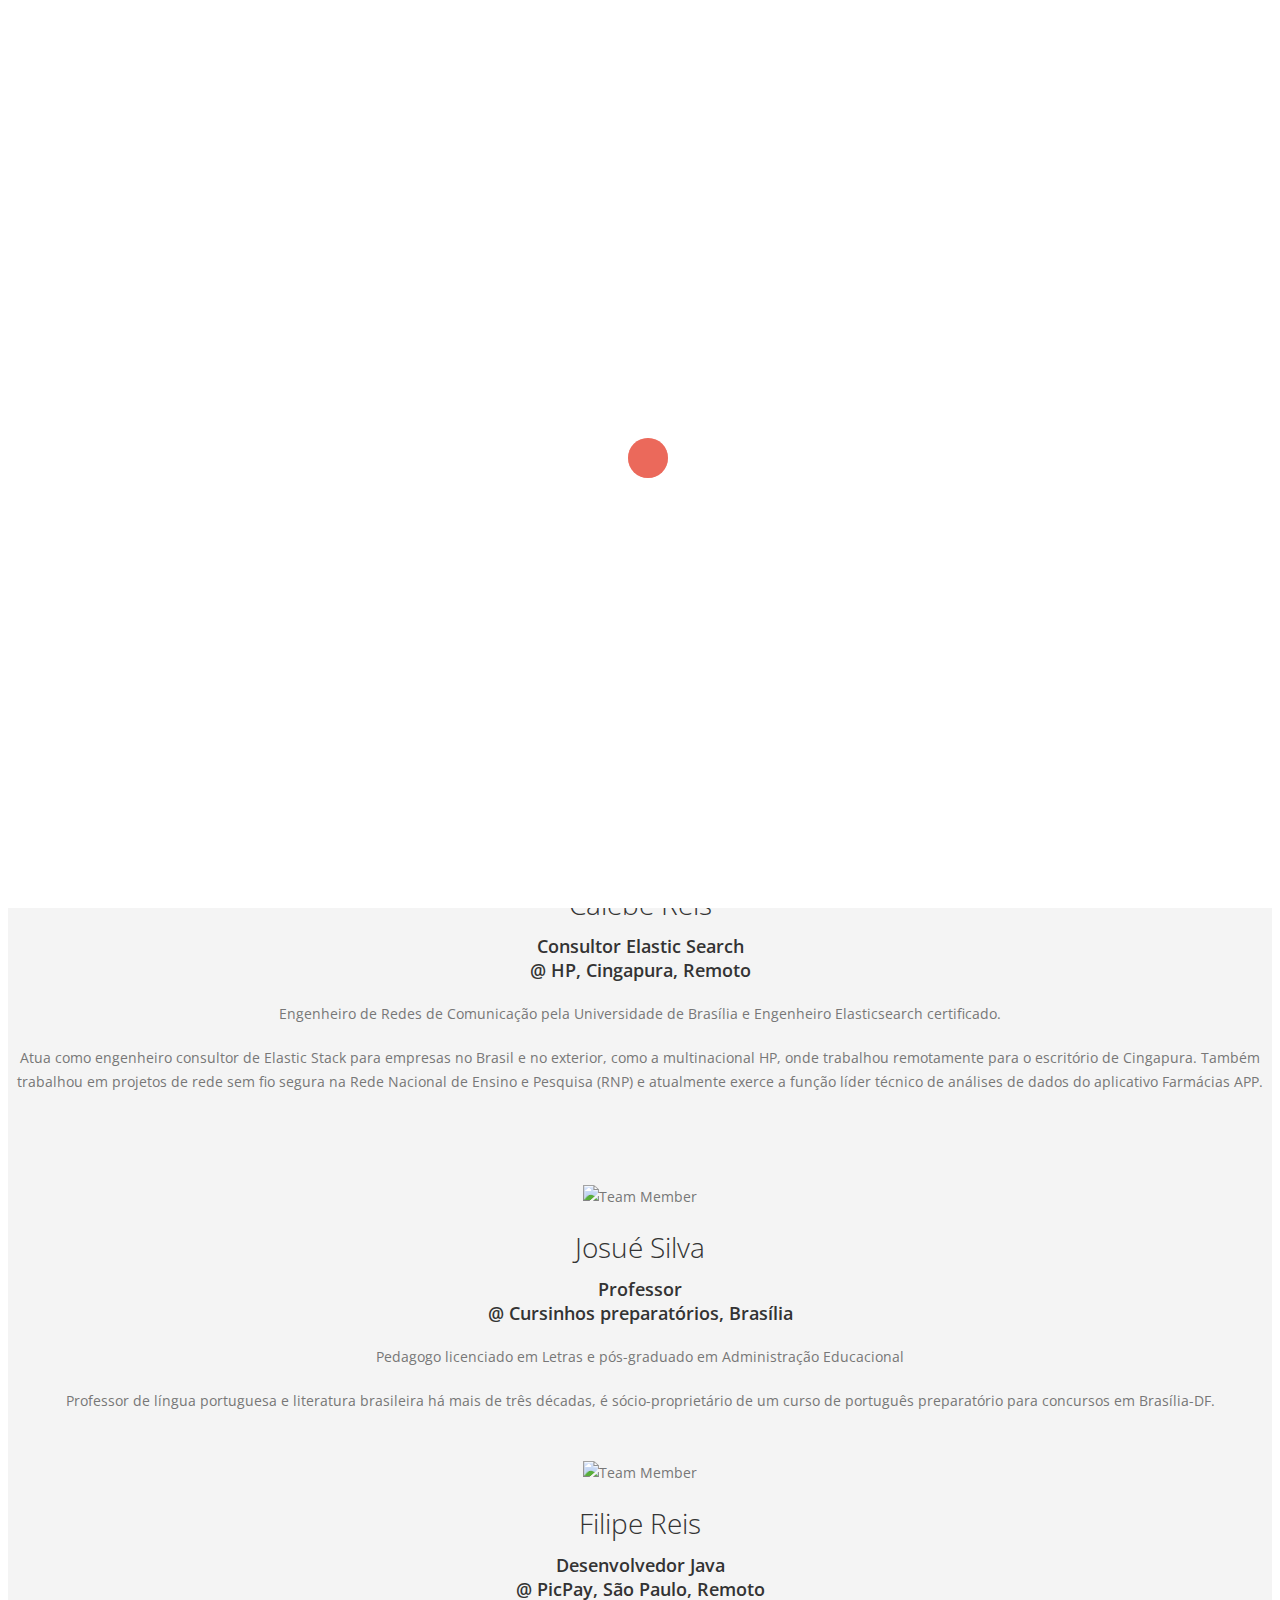
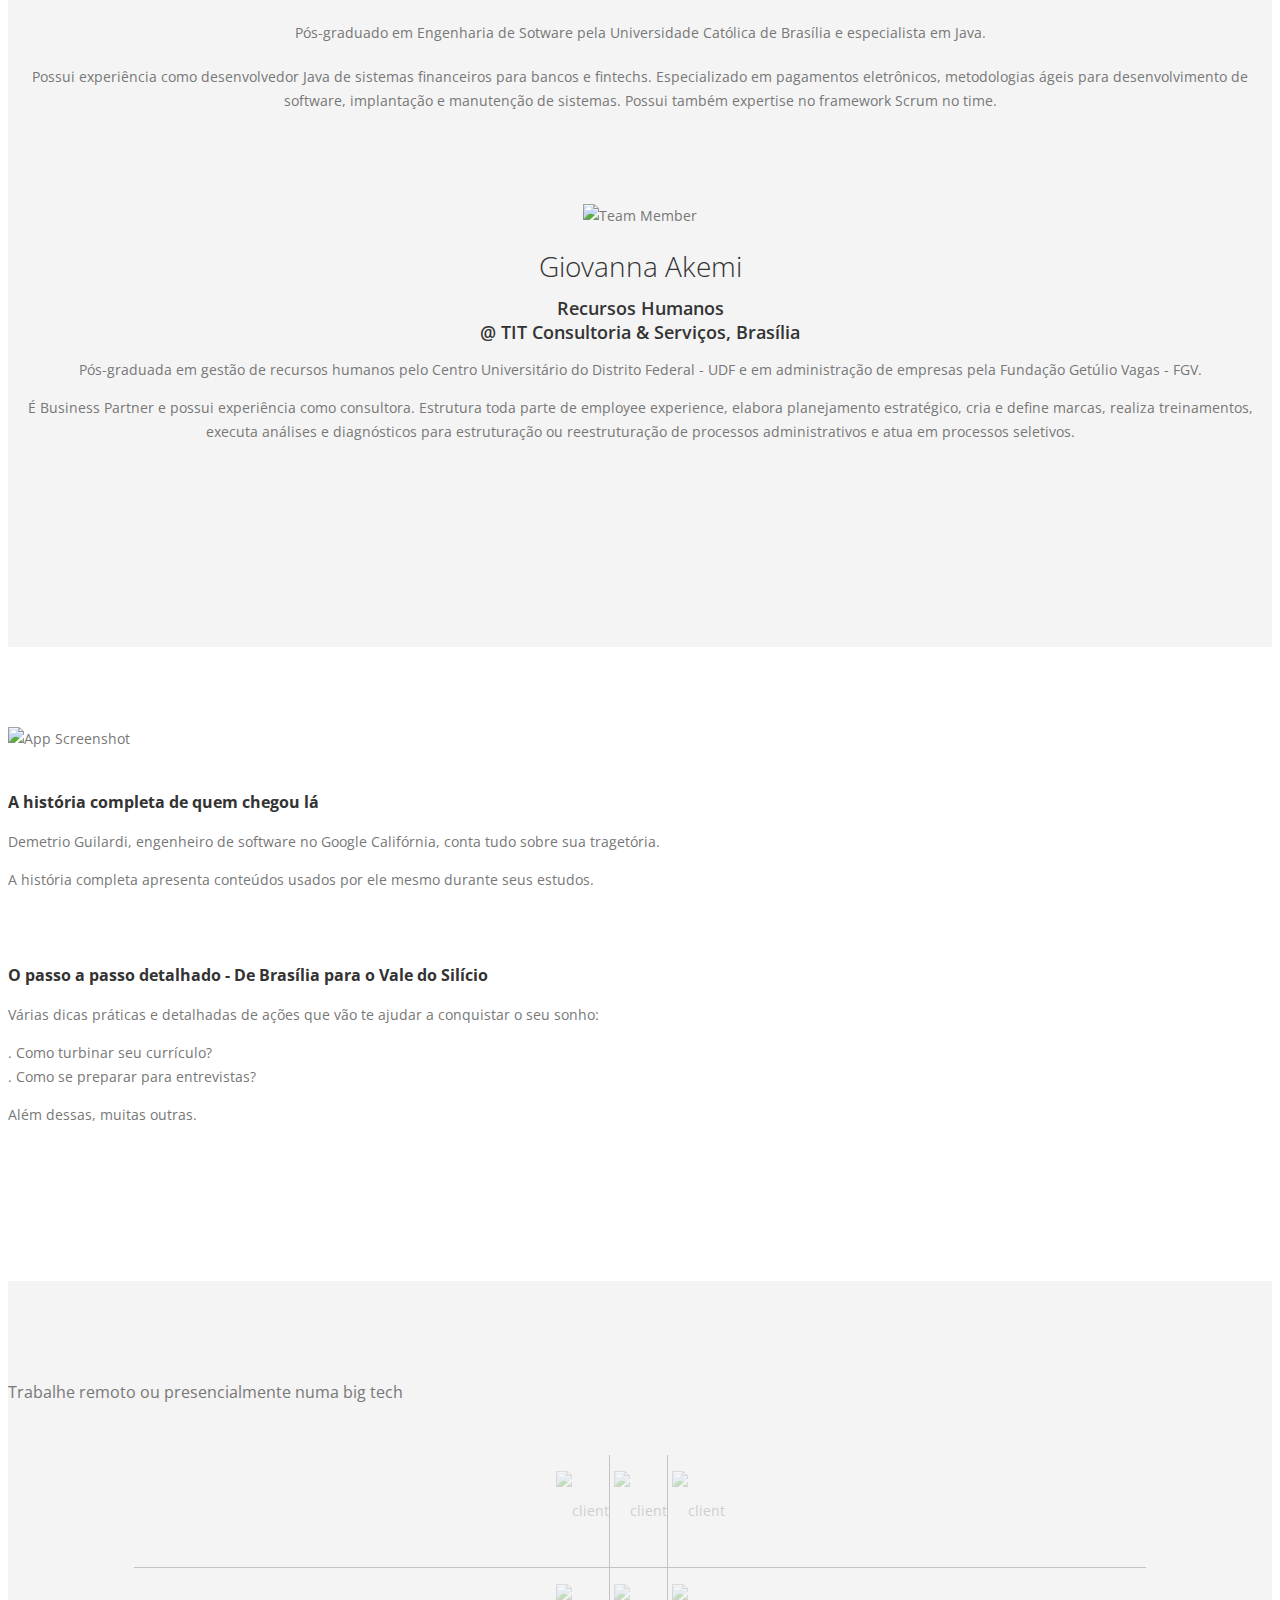
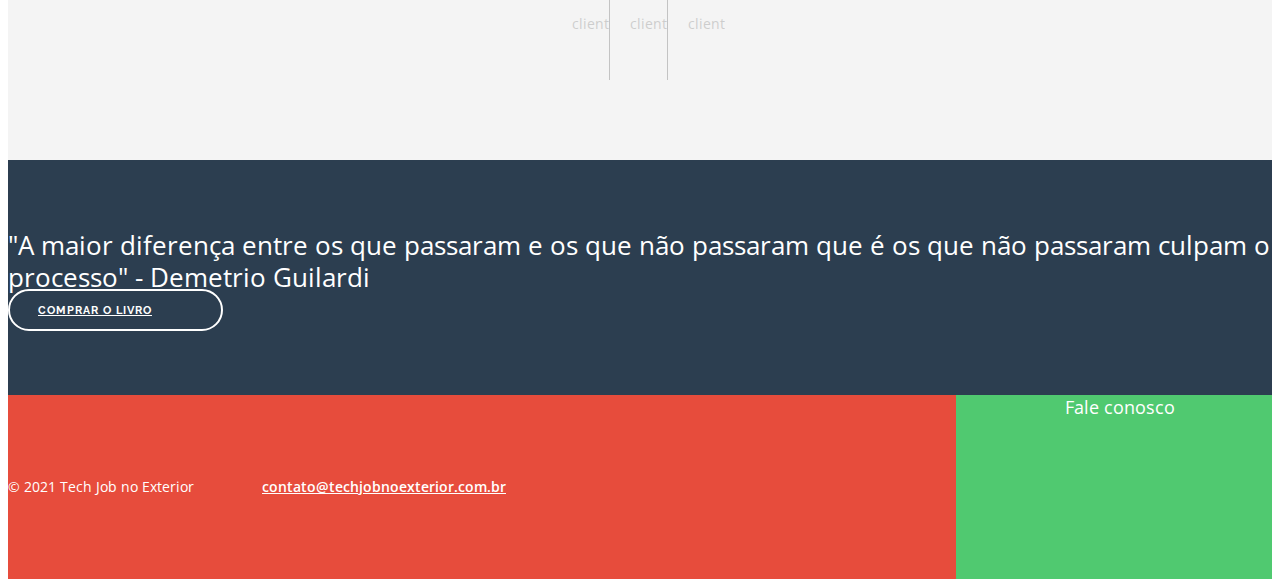
==== time.html @ 35ab23f9 "team ortographic fix" ====
<!DOCTYPE html>
<!--[if lt IE 7]>      <html class="no-js lt-ie9 lt-ie8 lt-ie7"> <![endif]-->
<!--[if IE 7]>         <html class="no-js lt-ie9 lt-ie8"> <![endif]-->
<!--[if IE 8]>         <html class="no-js lt-ie9"> <![endif]-->
<!--[if gt IE 8]><!--> 
<html class="no-js"> <!--<![endif]-->
    <head>
        <meta charset="utf-8">
        <title>Tech Job No Exterior</title>
        <meta name="description" content="">
        <meta name="viewport" content="width=device-width, initial-scale=1">
        <meta http-equiv="X-UA-Compatible" content="IE=edge">
        <link href="css/flexslider.min.css" rel="stylesheet" type="text/css" media="all"/>
        <link href="css/line-icons.min.css" rel="stylesheet" type="text/css" media="all"/>
        <link href="css/elegant-icons.min.css" rel="stylesheet" type="text/css" media="all"/>
        <link href="css/lightbox.min.css" rel="stylesheet" type="text/css" media="all"/>
        <link href="css/bootstrap.min.css" rel="stylesheet" type="text/css" media="all"/>
        <link href="assets/css/theme.css" rel="stylesheet" type="text/css" media="all"/>
        <link href="css/custom.css" rel="stylesheet" type="text/css" media="all"/>
        <!--[if gte IE 9]>
        	<link rel="stylesheet" type="text/css" href="css/ie9.css" />
		<![endif]-->
        <link href='http://fonts.googleapis.com/css?family=Open+Sans:300italic,400italic,400,300,600,700%7CRaleway:700' rel='stylesheet' type='text/css'>
        <script src="js/modernizr-2.6.2-respond-1.1.0.min.js"></script>
    </head>
    <body>
    	<div class="loader">
    		<div class="spinner">
			  <div class="double-bounce1"></div>
			  <div class="double-bounce2"></div>
			</div>
    	</div>
				
		<div class="nav-container">
			<nav class="top-bar overlay-bar inner">
				<div class="container">
				
					<div class="row utility-menu">
						<div class="col-sm-12">
							<div class="utility-inner clearfix">
								<!-- <span class="alt-font"><i class="icon icon_globe"></i> techjobnoexterior.com.br</span>
								<span class="alt-font"><i class="icon icon_mail"></i> contato@techjobnoexterior.com.br</span> -->
							</div>
							<!-- <div class="pull-right">
								<a href="login.html" class="btn btn-primary btn-white btn-xs">Login</a>
								<a href="#" class="btn btn-primary btn-filled btn-xs">Signup</a>
								<a href="#" class="language"><img alt="English" src="img/english.png"></a>
								<a href="#" class="language"><img alt="English" src="img/denmark.png"></a>
							</div> -->
						</div>
					</div>

					<div class="row nav-menu">
						<div class="col-md-3 col-sm-4 columns">
							<a href="/">
								<img class="logo logo-light" alt="Logo" src="assets/images/logo-h-light.png">
								<img class="logo logo-dark" alt="Logo" src="assets/images/logo-h-dark.png">
							</a>
						</div>
					
						<div class="col-md-8 col-sm-7 col-md-offset-1 col-sm-offset-1 columns">
							<ul class="menu">
								<li><a href="/time.html">Nosso time</a></li>

                <li class="has-dropdown"><a href="#">Redes sociais</a>
                  <ul class="subnav">
                    <li><a href="https://www.youtube.com/channel/UCL4FcxWojHXoHSt2mMwx4BQ"><span class="icon social_youtube" ></span> Youtube</a></li>
                    <li><a href="https://www.linkedin.com/company/tech-job-no-exterior"><span class="icon social_linkedin" ></span> Linkedin</a></li>
                    <li><a href="https://www.instagram.com/techjobnoexterior/"><span class="icon social_instagram" ></span> Instagram</a></li>
                  </ul>
                </li>
							</ul>
		
							<ul class="social-icons text-right">
								<li>
									<a href="https://www.youtube.com/channel/UCL4FcxWojHXoHSt2mMwx4BQ">
										<i class="icon social_youtube"></i>
									</a>
								</li>
							
								<li>
									<a href="https://www.linkedin.com/company/tech-job-no-exterior">
										<i class="icon social_linkedin"></i>
									</a>
								</li>
							
								<li>
									<a href="https://www.instagram.com/techjobnoexterior/">
										<i class="icon social_instagram"></i>
									</a>
								</li>
							</ul>
						</div>
					</div>
					
					<div class="mobile-toggle">
						<i class="icon icon_menu"></i>
					</div>
					
				</div>
			</nav>
		</div>




		
		<div class="main-container">


      <section class="team-1">
				<div class="container">
					<div class="row">
						<div class="col-md-8 col-md-offset-2 text-center">
							<h1>Nosso time</h1>
						</div>
					</div>
					
					<div class="row">
						<div class="col-sm-4">
							<div class="team-1-member">
								<img alt="Team Member" src="./assets/images/profiles/demetrio-guilardi.jpg">
								<h2>Demetrio Guilardi</h2>
								<h5>Engenheiro de Software<br>@ Google, USA</h5>
								<p class="space-top-small">
									Mestre em Engenharia de Software pela Universidade do Quebec e especialista Android certificado.
                </p>
								<p class="space-top-small">
                  Com mais de 17 anos de experiência, sendo mais de uma década de experiência em Android,
                  é engenheiro de software Android no time Android para veículos no Google. Possui ainda
                  dezenas de aplicativos Android e iOS publicados, somando dezenas de milhões de downloads.
                </p>
                <ul class="social-icons text-right">
                  <li>
                    <a href="https://www.linkedin.com/in/demetrioguilardi/">
                      <i class="icon social_linkedin text-linkedin"></i>
                    </a>
                  </li>
                  <li>
                    <a href="https://www.instagram.com/deguilardi/">
                      <i class="icon social_instagram text-instagram"></i>
                    </a>
                  </li>
                </ul>
							</div>
						</div>
						
						<div class="col-sm-4">
							<div class="team-1-member">
								<img alt="Team Member" src="./assets/images/profiles/bruno-cabral.jpg">
								<h2>Bruno Cabral</h2>
								<h5>Desenvolvedor Analista<br>@ Phoenixx, Canadá</h5>
								<p class="space-top-small">
									Desenvolvedor em diversas linguagens de programação, com experiência com diversos bancos de dados
                  e com perfil de analista.
                </p>
								<p class="space-top-small">
                  Detém um leque de experiências único por ter trabalhado para
                  empresas de vários portes no Brasil e no Canadá, inclusive para a CGI, no Canadá, com mais de 75
                  mil funcionários.
                </p>
                <ul class="social-icons text-right">
                  <li>
                    <a href="https://www.linkedin.com/in/bcscabral/">
                      <i class="icon social_linkedin text-linkedin"></i>
                    </a>
                  </li>
                  <li>
                    <a href="https://www.instagram.com/noahscabral">
                      <i class="icon social_instagram text-instagram"></i>
                    </a>
                  </li>
                  <li>
                    <a href="https://www.facebook.com/rebeca.noah">
                      <i class="icon social_facebook text-facebook"></i>
                    </a>
                  </li>
                </ul>
							</div>
						</div>
						
						<div class="col-sm-4">
							<div class="team-1-member">
								<img alt="Team Member" src="./assets/images/profiles/calebe-reis.jpg">
								<h2>Calebe Reis</h2>
								<h5>Consultor Elastic Search<br>@ HP, Cingapura, Remoto</h5>
								<p class="space-top-small">
                  Engenheiro de Redes de Comunicação pela Universidade de Brasília e Engenheiro Elasticsearch certificado.
                </p>
								<p class="space-top-small">
                  Atua como engenheiro consultor de Elastic Stack para empresas no Brasil e no exterior, como a multinacional HP,
                  onde trabalhou remotamente para o escritório de Cingapura. Também trabalhou em projetos de rede sem
                  fio segura na Rede Nacional de Ensino e Pesquisa (RNP) e atualmente exerce a função líder técnico de análises
                  de dados do aplicativo Farmácias APP.
                </p>
                <ul class="social-icons text-right">
                  <li>
                    <a href="https://www.linkedin.com/in/calebereis/">
                      <i class="icon social_linkedin text-linkedin"></i>
                    </a>
                  </li>
                  <li>
                    <a href="https://www.instagram.com/calebereis">
                      <i class="icon social_instagram text-instagram"></i>
                    </a>
                  </li>
                  <li>
                    <a href="https://www.facebook.com/calebe.reis.94">
                      <i class="icon social_facebook text-facebook"></i>
                    </a>
                  </li>
                </ul>
							</div>
						</div>
					</div>
					
					<div class="row space-bottom-large">
						<div class="col-sm-4">
							<div class="team-1-member">
								<img alt="Team Member" src="./assets/images/profiles/josue-silva.jpg">
								<h2>Josué Silva</h2>
								<h5>Professor<br>@ Cursinhos preparatórios, Brasília</h5>
								<p class="space-top-small">
									Pedagogo licenciado em Letras e pós-graduado em Administração Educacional
                </p>
								<p class="space-top-small">
									Professor de língua portuguesa e literatura brasileira há mais de três décadas, é sócio-proprietário de um
									curso de português preparatório para concursos em Brasília-DF.
                </p>
							</div>
						</div>
						
						<div class="col-sm-4">
							<div class="team-1-member">
								<img alt="Team Member" src="./assets/images/profiles/filipe-reis.jpg">
								<h2>Filipe Reis</h2>
								<h5>Desenvolvedor Java<br>@ PicPay, São Paulo, Remoto</h5>
								<p class="space-top-small">
                  Pós-graduado em Engenharia de Sotware pela Universidade Católica de Brasília e especialista
                  em Java.
                </p>
								<p class="space-top-small">
                  Possui experiência como desenvolvedor Java de sistemas financeiros para bancos e fintechs.
                  Especializado em pagamentos eletrônicos, metodologias ágeis para desenvolvimento de software,
                  implantação e manutenção de sistemas. Possui também expertise no framework Scrum no time.
                </p>
                <ul class="social-icons text-right">
                  <li>
                    <a href="https://www.linkedin.com/in/filipesouzareis/">
                      <i class="icon social_linkedin text-linkedin"></i>
                    </a>
                  </li>
                  <li>
                    <a href="https://www.instagram.com/filipe_sreis">
                      <i class="icon social_instagram text-instagram"></i>
                    </a>
                  </li>
                </ul>
							</div>
						</div>
						
						<div class="col-sm-4">
							<div class="team-1-member">
								<img alt="Team Member" src="./assets/images/profiles/giovanna-akemi.jpg">
								<h2>Giovanna Akemi</h2>
								<h5>Recursos Humanos<br>@ TIT Consultoria & Serviços, Brasília</h5>
                <p class="space-top">
                  Pós-graduada em gestão de recursos humanos pelo Centro Universitário do Distrito Federal - UDF e
                  em administração de empresas pela Fundação Getúlio Vagas - FGV.
                </p>
								<p class="space-top">
                  É Business Partner e possui experiência como consultora. Estrutura toda parte de
                  employee experience, elabora planejamento estratégico, cria e define marcas,
                  realiza treinamentos, executa análises e diagnósticos para estruturação ou reestruturação de processos
                  administrativos e atua em processos seletivos.
                </p>
                <ul class="social-icons text-right">
                  <li>
                    <a href="https://www.linkedin.com/in/giovannakemi/">
                      <i class="icon social_linkedin text-linkedin"></i>
                    </a>
                  </li>
                  <li>
                    <a href="https://www.instagram.com/giovannakemi">
                      <i class="icon social_instagram text-instagram"></i>
                    </a>
                  </li>
                  <li>
                    <a href="https://www.facebook.com/giovanna.akemi.75">
                      <i class="icon social_facebook text-facebook"></i>
                    </a>
                  </li>
                </ul>
							</div>
						</div>
					</div>
					
					
					
				</div>
			</section>

			<section id="book-shelf">
				<div class="container">
					<div class="row">
						<div class="col-sm-6 text-center">
							<img class="phone-portrait" alt="App Screenshot" src="assets/images/book-shelf.jpg">
						</div>
					
						<div class="col-sm-6 align-vertical no-align-mobile clearfix">
							<div class="col-md-6 no-pad-left clearfix">
								<div class="feature feature-icon-small">
									<i class="icon icon-book-open"></i>
									<h6>A história completa de quem chegou lá</h6>
									<p>
										Demetrio Guilardi, engenheiro de software no Google Califórnia, conta tudo sobre sua tragetória.
									</p>
									<p>
										A história completa apresenta conteúdos usados por ele mesmo durante seus estudos.
									</p>
								</div>
							</div>
						
							<div class="col-md-6 no-pad-left clearfix">
								<div class="feature feature-icon-small">
									<i class="icon icon-target"></i>
									<h6>O passo a passo detalhado - De Brasília para o Vale do Silício</h6>
									<p>
										Várias dicas práticas e detalhadas de ações que vão te ajudar a conquistar o seu sonho:
									</p>
									<ul>
										<li>. Como turbinar seu currículo?</li>
										<li>. Como se preparar para entrevistas?</li>
									</ul>
									Além dessas, muitas outras.
								</div>
							</div>
						
							<div class="col-12 no-pad-left clearfix text-center">
								<a id="btn-buy" href="https://www.amazon.com.br/Consiga-Tech-Job-Exterior-Bras%C3%ADlia-ebook/dp/B09DB4KKNY/ref=sr_1_1?__mk_pt_BR=%C3%85M%C3%85%C5%BD%C3%95%C3%91&dchild=1&keywords=tech+job+no+exterior&qid=1629749837&sr=8-1" class="btn btn-primary btn-white">Comprar Livro</a>
							</div>
						</div>
					</div>
				</div>
			</section>





		<section class="clients">
			<div class="container">
				<div class="row">
					<div class="col-sm-12 text-center">
						<p class="lead">Trabalhe remoto ou presencialmente numa big tech</p>
					</div>
				</div>
				
				<div class="row client-row">
					<div class="row-wrapper">
						<div class="col-sm-4 text-center">
							<img alt="client" src="assets/images/logos/facebook.png">
						</div>
					
						<div class="col-sm-4 text-center">
							<img alt="client" src="assets/images/logos/amazon.png">
						</div>
					
						<div class="col-sm-4 text-center">
							<img alt="client" src="assets/images/logos/apple.png">
						</div>
					</div>
				</div>
				
				<div class="row client-row">
					<div class="row-wrapper">
						<div class="col-sm-4 text-center">
							<img alt="client" src="assets/images/logos/microsoft.png">
						</div>
					
						<div class="col-sm-4 text-center">
							<img alt="client" src="assets/images/logos/google.png">
						</div>
					
						<div class="col-sm-4 text-center">
							<img alt="client" src="assets/images/logos/booking.png">
						</div>
					</div>
				</div>
			</div>
		</section>




		<section class="strip bg-secondary-1">
			<div class="container">
				<div class="row clearfix">
					<div class="col-sm-6 col-xs-12 pull-left">
						<h3 class="text-white">"A maior diferença entre os que passaram e os que não passaram que é os que não passaram culpam o processo" - Demetrio Guilardi</h3>
					</div>
					
					<div class="col-sm-4 col-xs-12 pull-right text-right">
						<a href="https://www.amazon.com.br/Consiga-Tech-Job-Exterior-Bras%C3%ADlia-ebook/dp/B09DB4KKNY/ref=sr_1_1?__mk_pt_BR=%C3%85M%C3%85%C5%BD%C3%95%C3%91&amp;dchild=1&amp;keywords=tech+job+no+exterior&amp;qid=1629773288&amp;sr=8-1" class="btn btn-primary btn-white" target="default">Comprar o Livro</a>
					</div>
				</div>
			</div>
		</section>


		
		</div>





		
		<div class="footer-container">
		
			<footer class="bg-primary short-2">
				<div class="container">
					<div class="row">
						<div class="col-sm-12">
							<span class="text-white">© 2021 Tech Job no Exterior</span>
							<span class="text-white"><a href="mailto:contato@techjobnoexterior.com.br">contato@techjobnoexterior.com.br</a></span>
						</div>
					</div>
				</div>
				
				<div class="contact-action">
					<div class="align-vertical">
						<i class="icon text-white icon_mail"></i>
						<a href="mailto:contato@techjobnoexterior.com.br" class="text-white"><span class="text-white">Fale conosco <i class="icon arrow_right"></i></span></a>
					</div>
				</div>
			</footer>
		</div>
				
		<script src="https://www.youtube.com/iframe_api"></script>
		<script src="js/jquery.min.js"></script>
        <script src="js/jquery.plugin.min.js"></script>
        <script src="js/bootstrap.min.js"></script>
        <script src="js/jquery.flexslider-min.js"></script>
        <script src="js/smooth-scroll.min.js"></script>
        <script src="js/skrollr.min.js"></script>
        <script src="js/spectragram.min.js"></script>
        <script src="js/scrollReveal.min.js"></script>
        <script src="js/isotope.min.js"></script>
        <script src="js/twitterFetcher_v10_min.js"></script>
        <script src="js/lightbox.min.js"></script>
        <script src="js/jquery.countdown.min.js"></script>
        <script src="js/scripts.js"></script>
    </body>


<!-- FIREBASE -->
<script src="https://www.gstatic.com/firebasejs/8.10.0/firebase-app.js"></script>
<script src="https://www.gstatic.com/firebasejs/8.10.0/firebase-analytics.js"></script>
<script>
  var firebaseConfig = {
    apiKey: "AIzaSyC-xZixNcm66ZVKP29U0svz6kUdfY0HvzA",
    authDomain: "tech-job-no-exterior.firebaseapp.com",
    projectId: "tech-job-no-exterior",
    storageBucket: "tech-job-no-exterior.appspot.com",
    messagingSenderId: "861401545907",
    appId: "1:861401545907:web:821c6d7d0053812c3544c6",
    measurementId: "G-WY63FLMPL7"
  };
  firebase.initializeApp(firebaseConfig);
  firebase.analytics();
</script>
</html>
---- assets/css/theme.css ----
.bg-primary {
  background-color: #e74c3c !important;
}
.bg-secondary-1 {
  background-color: #2c3e50 !important;
}
.bg-secondary-2 {
  background-color: #3498db !important;
}
.bg-white {
  background-color: #fff !important;
}
.bg-dribbble {
  background-color: #ea4c89;
}
.bg-twitter {
  background-color: #00a0d1;
}
.bg-facebook {
  background-color: #3b5998;
}
.bg-googleplus {
  background-color: #c63d2d;
}
.bg-tumblr {
  background-color: #34526f;
}
.text-dribbble {
  color: #ea4c89;
}
.text-twitter {
  color: #00a0d1;
}
.text-facebook {
  color: #3b5998;
}
.text-googleplus {
  color: #c63d2d;
}
.text-tumblr {
  color: #34526f;
}
.text-white {
  color: #fff;
}
.text-primary {
  color: #e74c3c;
}
.standard-radius {
  border-radius: 25px;
}
.transition-500 {
  -webkit-transition: all .5s ease;
  -moz-transition: all .5s ease;
  transition: all .5s ease;
}
.transition-2000 {
  -webkit-transition: all 2s ease;
  -moz-transition: all 2s ease;
  transition: all 2s ease;
}
.transition-300 {
  -webkit-transition: all .3s ease;
  -moz-transition: all .3s ease;
  transition: all .3s ease;
}
.cover-div {
  position: absolute;
  width: 100%;
  height: 100%;
  top: 0px;
}
.blank-input {
  background: none;
  border: none;
  box-shadow: none;
  font-family: "Open Sans", "Helvetica Neue", Helvetica, Arial, sans-serif;
}
.font-body {
  font-family: "Open Sans", "Helvetica Neue", Helvetica, Arial, sans-serif;
}
.font-heading {
  font-family: "Open Sans", "Helvetica Neue", Helvetica, Arial, sans-serif;
}
body {
  font-family: "Open Sans", "Helvetica Neue", Helvetica, Arial, sans-serif;
  -webkit-font-smoothing: antialiased;
  color: #777777;
  font-size: 14px;
  line-height: 24px;
}
h1,
h2,
h3,
h4,
h5,
h5,
h6 {
  font-family: "Open Sans", "Helvetica Neue", Helvetica, Arial, sans-serif;
  font-weight: 300;
  color: #333333;
  margin: 0px;
}
.alt-font {
  font-family: "Raleway", "Open Sans", "Helvetica Neue", Helvetica, Arial, sans-serif;
  font-weight: bold;
  font-size: 11px;
  text-transform: uppercase;
  letter-spacing: 1px;
}
ul {
  list-style: none;
  padding: 0px;
}
a:hover {
  text-decoration: none;
}
.pointer {
  cursor: pointer !important;
}
.uppercase {
  text-transform: uppercase;
}
img {
  max-width: 100%;
}
.jumbo-h1 {
  font-size: 40px;
  line-height: 56px;
  font-weight: 600;
  margin-bottom: 64px;
}
.standard-h1 {
  font-size: 32px;
  line-height: 44px;
  margin-bottom: 48px;
}
h1 {
  font-size: 32px;
  line-height: 44px;
  margin-bottom: 48px;
}
h2 {
  font-size: 28px;
  line-height: 44px;
}
h3 {
  font-size: 26px;
  line-height: 32px;
}
h5 {
  font-size: 18px;
  font-weight: 600;
  margin-bottom: 16px;
}
h6 {
  font-size: 16px;
  font-weight: 600;
  margin-bottom: 16px;
}
strong {
  font-weight: 600;
}
p {
  font-size: 14px;
  line-height: 24px;
}
p.lead {
  font-size: 16px;
  line-height: 30px;
  font-weight: normal;
}
p:last-child {
  margin-bottom: 0px;
}
p a {
  color: #333333;
}
.quote-text {
  font-size: 24px;
  line-height: 40px;
  font-style: italic;
  font-weight: 300;
}
span.text-white a {
  font-weight: 600;
  color: #fff;
}
.main-container {
  -webkit-transition: all .3s ease;
  -moz-transition: all .3s ease;
  transition: all .3s ease;
  -webkit-transform: translate3d(0px, 0, 0);
  -moz-transform: translate3d(0px, 0, 0);
  transform: translate3d(0px, 0, 0);
  overflow: hidden;
  width: 100%;
}
.main-container.reveal-nav {
  -webkit-transform: translate3d(-300px, 0, 0);
  -moz-transform: translate3d(-300px, 0, 0);
  transform: translate3d(-300px, 0, 0);
}
.loader {
  position: fixed;
  width: 100%;
  height: 100%;
  background: #fff;
  z-index: 9999;
  text-align: center;
  -webkit-transition: all .5s ease;
  -moz-transition: all .5s ease;
  transition: all .5s ease;
  opacity: 1;
}
.spinner {
  width: 40px;
  height: 40px;
  position: relative;
  top: 50%;
  left: 50%;
  margin-left: -20px;
  margin-top: -20px;
}
.double-bounce1,
.double-bounce2 {
  width: 100%;
  height: 100%;
  border-radius: 50%;
  background-color: #e74c3c;
  opacity: 0.6;
  position: absolute;
  top: 0;
  left: 0;
  -webkit-animation: bounce 2s infinite ease-in-out;
  animation: bounce 2s infinite ease-in-out;
}
.double-bounce2 {
  -webkit-animation-delay: -1s;
  animation-delay: -1s;
}
@-webkit-keyframes bounce {
  0%,
  100% {
    -webkit-transform: scale(0);
  }
  50% {
    -webkit-transform: scale(1);
  }
}
@keyframes bounce {
  0%,
  100% {
    transform: scale(0);
    -webkit-transform: scale(0);
  }
  50% {
    transform: scale(1);
    -webkit-transform: scale(1);
  }
}
section {
  padding-top: 80px;
  padding-bottom: 80px;
  position: relative;
  overflow: hidden;
}
section.pad-large {
  padding-top: 160px;
  padding-bottom: 160px;
}
section.duplicatable-content {
  padding-bottom: 40px;
}
section:nth-of-type(odd) {
  background: #f4f4f4;
}
section:nth-of-type(even) {
  background: #ffffff;
}
.no-pad {
  padding: 0px;
}
.no-pad-top {
  padding-top: 0px !important;
}
.no-pad-left {
  padding-left: 0px;
}
.no-pad-right {
  padding-right: 0px;
}
.no-pad-bottom {
  padding-bottom: 0px;
}
.space-top-small {
  margin-top: 20px !important;
}
.space-bottom-medium {
  margin-bottom: 40px !important;
}
.space-bottom-large {
  margin-bottom: 80px !important;
}
.space-bottom-xlarge {
  margin-bottom: 160px !important;
}
.no-margin {
  margin: 0;
}
.no-margin-bottom {
  margin-bottom: 0px !important;
}
.btn {
  background: none;
  -webkit-transition: all .3s ease;
  -moz-transition: all .3s ease;
  transition: all .3s ease;
  min-width: 155px;
}
.btn:hover {
  background: none;
  color: #fff;
  border-color: #3498db;
  background-color: #3498db;
}
.btn-primary {
  border-radius: 25px;
  display: inline-block;
  padding: 14px 28px 13px 28px;
  line-height: 1;
  border: 2px solid #3498db;
  font-family: "Raleway", "Open Sans", "Helvetica Neue", Helvetica, Arial, sans-serif;
  font-weight: bold;
  font-size: 11px;
  text-transform: uppercase;
  letter-spacing: 1px;
  color: #3498db;
}
.btn-primary.btn-filled {
  background: #3498db;
  color: #fff;
}
.btn-white {
  border-color: #fff;
  color: #fff;
}
.btn-white:hover {
  background: #fff;
  color: #333333;
  border-color: #fff;
}
.btn-white.btn-filled {
  background: #fff;
  color: #e74c3c;
}
.btn-grey {
  border-color: #777777;
  color: #333333;
}
.btn-grey:hover {
  background-color: #333333;
  color: #fff;
  border-color: #333333;
}
.btn-lg {
  padding: 18px 40px;
}
.btn-sm {
  padding: 10px 28px;
  font-size: 11px;
}
.btn-xs {
  padding: 8px 24px;
  font-size: 10px;
}
.btn-text-only {
  border-color: rgba(0, 0, 0, 0);
}
.btn-text-only:hover {
  background: none;
  color: #3498db;
  border-color: rgba(0, 0, 0, 0);
}
.link-text {
  font-family: "Raleway", "Open Sans", "Helvetica Neue", Helvetica, Arial, sans-serif;
  font-weight: bold;
  font-size: 11px;
  text-transform: uppercase;
  letter-spacing: 1px;
  border-bottom: 2px solid #3498db;
  display: inline-block;
  padding-bottom: 0px;
  color: #3498db;
}
nav hr {
  border: none;
  border-top: 1px solid rgba(255, 255, 255, 0.3);
  position: relative;
  bottom: 2px;
}
.has-dropdown {
  bottom: 3px;
}
.has-dropdown:after {
  font-family: ElegantIcons;
  speak: none;
  font-style: normal;
  font-weight: 400;
  font-variant: normal;
  text-transform: none;
  line-height: 1;
  -webkit-font-smoothing: antialiased;
  content: "\33";
  color: #777777;
}
.mobile-toggle {
  display: none;
}
.top-bar {
  position: absolute;
  background: #fff;
  width: 100%;
  z-index: 10;
  -webkit-transition: all .5s ease;
  -moz-transition: all .5s ease;
  transition: all .5s ease;
  line-height: 0;
  top: 0;
}
.top-bar .logo {
  max-width: 80px;
  position: relative;
  bottom: 7px;
}
.logo.logo-wide {
  max-width: 240px;
  bottom: 12px;
  margin-bottom: -6px;
}
.logo.logo-square {
  max-width: 100px;
  max-height: 60px;
  bottom: 20px;
  margin-bottom: -20px;
}
.nav-sticky .logo-wide {
  bottom: 12px !important;
}
.nav-sticky .logo-square {
  bottom: 20px !important;
}
.nav-menu {
  padding-top: 40px;
}
.nav-menu .social-icons {
  float: right;
}
.utility-menu {
  margin-top: 16px;
}
.utility-menu .utility-inner {
  padding-bottom: 16px;
}
.utility-menu .btn {
  min-width: 60px;
  padding-left: 18px;
  padding-right: 18px;
  margin-left: 8px;
  margin-right: 0px;
}
.utility-menu span {
  display: inline-block;
  position: relative;
  top: 9px;
}
.utility-menu .btn-text-only {
  min-width: 0px;
  padding: 0px 8px;
}
.overlay-bar {
  background: none;
}
.overlay-bar .has-dropdown:after {
  color: #fff;
}
.menu {
  padding: 0;
  margin: 0;
  display: inline-block;
  position: relative;
  top: 2px;
}
.menu li {
  float: left;
  margin-right: 56px;
  position: relative;
}
.menu li:last-child {
  margin-right: 0px;
}
.menu li a {
  font-family: "Raleway", "Open Sans", "Helvetica Neue", Helvetica, Arial, sans-serif;
  font-weight: bold;
  font-size: 11px;
  text-transform: uppercase;
  letter-spacing: 1px;
  color: #777777;
  -webkit-transition: all .5s ease;
  -moz-transition: all .5s ease;
  transition: all .5s ease;
  padding-bottom: 40px;
  display: inline-block;
  line-height: 14px;
}
.menu li a:hover {
  color: #333333;
}
@media all and (max-width: 1050px) {
  .menu li {
    margin-right: 32px;
  }
}
.top-bar .social-icons li a {
  font-size: 16px;
}
.top-bar .logo-light {
  display: none;
}
.top-bar .utility-menu .utility-inner {
  border-bottom: 1px solid rgba(0, 0, 0, 0.2);
}
.overlay-bar .menu li a {
  color: #fff;
}
.overlay-bar .menu li a:hover {
  color: #fff;
}
.overlay-bar .social-icons li a {
  color: #fff;
}
.overlay-bar .subnav li a {
  color: #777777;
}
.overlay-bar .subnav li a:hover {
  color: #333333;
}
.overlay-bar .logo-dark {
  display: block;
}
.overlay-bar .logo-light {
  display: none;
}
.overlay-bar .utility-menu span {
  color: #fff;
}
.overlay-bar .utility-menu .utility-inner {
  border-bottom: 1px solid rgba(255, 255, 255, 0.3);
}
.overlay-bar .login-button {
  border-color: #fff;
  color: #fff;
}
.subnav {
  display: none;
  position: absolute;
  background: #fff;
  padding: 24px;
  -webkit-transition: all .5s ease;
  -moz-transition: all .5s ease;
  transition: all .5s ease;
}
.subnav li {
  margin-right: 0px !important;
  min-width: 142px;
}
.subnav li a {
  padding-bottom: 0px !important;
  margin-bottom: 16px;
}
.subnav li:last-child a {
  margin-bottom: 0px;
}
.has-dropdown:hover .subnav {
  display: block;
}
.nav-sticky {
  position: fixed !important;
  top: 0;
}
.nav-sticky .logo {
  bottom: 5px;
}
.nav-sticky hr {
  display: none !important;
}
.top-bar.nav-sticky {
  background: rgba(0, 0, 0, 0.9);
}
.top-bar.nav-sticky .nav-menu {
  padding-top: 32px;
}
.top-bar.nav-sticky .menu li a {
  padding-bottom: 32px;
}
.top-bar.nav-sticky .subnav {
  background: rgba(255, 255, 255, 0.9);
}
.top-bar.nav-sticky .utility-menu {
  display: none;
}
.subnav-fullwidth {
  overflow: hidden;
  left: 0px;
  position: absolute;
  text-align: left;
}
.subnav-fullwidth h6 {
  margin-bottom: 24px !important;
}
.subnav-fullwidth .subnav {
  position: relative;
  overflow: hidden;
  background: none !important;
  text-align: left;
  padding: 0px;
}
.subnav-fullwidth .subnav li {
  float: none !important;
}
.subnav-fullwidth .btn {
  padding-bottom: 13px !important;
  color: #3498db !important;
}
.subnav-fullwidth .btn {
  margin-bottom: 16px;
}
.subnav-fullwidth .btn:hover {
  color: #fff !important;
}
.subnav-fullwidth .btn-filled,
.subnav-fullwidth .btn-filled:hover {
  color: #fff !important;
}
.overlay-bar.nav-sticky .logo-light {
  display: none;
}
.overlay-bar.nav-sticky .logo-dark {
  display: block;
}
.overlay-bar.nav-sticky .menu li a {
  color: #777777;
}
.overlay-bar.nav-sticky .social-icons li a {
  color: #333333;
}
.overlay-bar.nav-sticky .has-dropdown:after {
  color: #333333;
}
.offscreen-menu .logo {
  padding-bottom: 32px;
}
.offscreen-toggle i {
  font-size: 36px;
  cursor: pointer;
}
.nav-sticky .offscreen-toggle i {
  color: #333333 !important;
}
.offscreen-container {
  position: fixed;
  width: 300px;
  background: #333333;
  right: 0px;
  height: 100%;
  top: 0px;
  z-index: 99999;
  -webkit-transition: all .3s ease;
  -moz-transition: all .3s ease;
  transition: all .3s ease;
  -webkit-transform: translate3d(300px, 0, 0);
  -moz-transform: translate3d(300px, 0, 0);
  transform: translate3d(300px, 0, 0);
  padding: 40px;
}
.offscreen-container.reveal-nav {
  -webkit-transform: translate3d(0px, 0, 0);
  -moz-transform: translate3d(0px, 0, 0);
  transform: translate3d(0px, 0, 0);
}
.offscreen-menu .container {
  -webkit-transition: all .3s ease;
  -moz-transition: all .3s ease;
  transition: all .3s ease;
  -webkit-transform: translate3d(0px, 0, 0);
  -moz-transform: translate3d(0px, 0, 0);
  transform: translate3d(0px, 0, 0);
}
.offscreen-menu .container.reveal-nav {
  -webkit-transform: translate3d(-300px, 0, 0);
  -moz-transform: translate3d(-300px, 0, 0);
  transform: translate3d(-300px, 0, 0);
}
@media all and (max-width: 768px) {
  .offscreen-menu {
    overflow: visible !important;
    position: relative !important;
  }
  .offscreen-menu .offscreen-toggle i {
    color: #333333;
  }
}
.offscreen-container .logo {
  bottom: 0px !important;
}
.offscreen-container .menu {
  display: block;
}
.offscreen-container .menu li {
  float: none;
  margin-bottom: 16px;
}
.offscreen-container .menu li a {
  padding-bottom: 0px !important;
  color: #aaa !important;
}
.offscreen-container .menu li a:hover {
  color: #fff !important;
}
.offscreen-container .social-icons {
  position: absolute;
  bottom: 40px;
}
.offscreen-container .social-icons li a {
  color: #fff !important;
}
.language {
  display: inline-block;
  margin-left: 8px;
}
.language img {
  max-width: 20px;
}
.overlay:before {
  position: absolute;
  width: 100%;
  height: 100%;
  top: 0px;
  content: '';
  opacity: 0.9;
  z-index: 2;
  background-color: #e74c3c;
  left: 0;
}
.overlay .container {
  position: relative;
  z-index: 3;
}
header {
  position: relative;
  overflow: hidden;
}
header .container {
  position: relative;
  z-index: 3;
}
header .logo {
  max-width: 200px;
  display: inline-block;
  margin-bottom: 24px;
}
header .btn {
  margin-right: 16px;
}
header .btn:last-child {
  margin-right: 0px;
}
.page-header {
  margin: 0px;
  padding: 0px;
  padding: 160px 0px;
  border-bottom: none;
}
.page-header h1 {
  font-size: 40px;
  margin-bottom: 24px;
}
.page-header p.lead {
  font-size: 18px;
}
.page-header:before {
  position: absolute;
  width: 100%;
  height: 100%;
  top: 0px;
  content: '';
  opacity: 0.3;
  z-index: 2;
  background-color: #333333;
}
.page-header .background-image-holder {
  height: 150%;
  top: -20%;
}
.hero-slider {
  padding: 0px;
  position: relative;
}
.hero-slider .slides li {
  height: 650px;
  overflow: hidden;
  position: relative;
}
.hero-slider .slides li h1 {
  font-size: 38px;
  line-height: 56px;
  margin-bottom: 40px;
}
.hero-slider .slides li .btn {
  margin-right: 16px;
}
.hero-slider .flex-direction-nav a {
  color: rgba(0, 0, 0, 0);
}
.flex-direction-nav a:before {
  top: 17px;
  font-size: 36px;
  left: 10px;
}
.flex-direction-nav a.flex-next:before {
  left: -10px;
}
@media all and (max-width: 1350px) {
  .flex-direction-nav {
    display: none !important;
  }
}
.hero-slider .slides li.overlay:before {
  position: absolute;
  width: 100%;
  height: 100%;
  top: 0px;
  content: '';
  opacity: 0.3;
  z-index: 2;
  background-color: #222222;
}
.header-icons {
  padding: 160px 0px;
  position: relative;
  overflow: hidden;
}
.header-icons h1 {
  margin-bottom: 80px;
}
.header-icons i {
  font-size: 56px;
  display: inline-block;
  margin-bottom: 16px;
}
.header-icons .down-arrow {
  display: inline-block;
  width: 64px;
  height: 64px;
  border-radius: 50%;
  border: 2px solid #fff;
  text-align: center;
  padding-top: 10px;
  margin-top: 160px;
}
.header-icons .down-arrow i {
  font-size: 40px;
  position: relative;
  right: 1px;
}
header.title {
  height: 565px;
  position: relative;
  overflow: hidden;
}
header.title h1 {
  margin-bottom: 16px;
  font-size: 40px;
}
header.title .sub {
  font-size: 12px;
  letter-spacing: 0px;
}
header.title .container {
  position: relative;
  z-index: 3;
}
header.title:before {
  position: absolute;
  width: 100%;
  height: 100%;
  top: 0px;
  content: '';
  opacity: 0.3;
  z-index: 2;
  background-color: #333333;
}
.action-banner {
  padding: 104px 0px;
  overflow: hidden;
  position: relative;
}
.action-banner .container {
  position: relative;
  z-index: 3;
}
.action-banner h1 {
  font-size: 40px;
  line-height: 56px;
  font-weight: 600;
  margin-bottom: 64px;
  margin-bottom: 24px;
}
.action-banner h2 {
  font-size: 32px;
  line-height: 44px;
  margin-bottom: 48px;
  margin-bottom: 40px;
}
.action-banner .btn {
  margin-right: 16px;
}
header.signup {
  padding: 180px 0px;
  position: relative;
  overflow: hidden;
  height: auto;
}
header.signup h1 {
  font-weight: 600;
  font-size: 40px;
  line-height: 56px;
  margin-bottom: 56px;
}
header.signup .photo-form-wrapper {
  margin-bottom: 0px;
}
header.signup .photo-form-wrapper .btn {
  padding-top: 19px;
  padding-bottom: 19px;
  border-radius: 50px;
  max-width: 250px;
  height: 52px;
}
header.signup:before {
  position: absolute;
  width: 100%;
  height: 100%;
  top: 0px;
  content: '';
  opacity: 0.3;
  z-index: 2;
  background-color: #333333;
}
.product-right {
  height: 650px;
  position: relative;
  overflow: hidden;
  padding: 0px;
}
.product-right h1 {
  margin-bottom: 32px;
}
.product-right p.lead {
  margin-bottom: 32px;
}
.product-right .btn {
  margin-right: 16px;
}
.product-right .product-image {
  position: absolute;
  right: -40px;
  bottom: -80px;
  max-width: 750px;
}
.hero-divider {
  padding: 160px 0px;
  position: relative;
  overflow: hidden;
}
.hero-divider:before {
  position: absolute;
  width: 100%;
  height: 100%;
  top: 0px;
  content: '';
  opacity: 0.4;
  z-index: 2;
  background-color: #333333;
}
.hero-divider .btn {
  margin-right: 16px;
  margin-top: 24px;
}
.hero-divider .btn:last-child {
  margin-right: 0px;
}
.hero-divider .container {
  position: relative;
  z-index: 3;
}
.hero-divider h1 {
  margin-bottom: 32px;
}
.video-wrapper {
  position: absolute;
  width: 100%;
  top: 0px;
  left: 0px;
  z-index: 0;
}
.video-wrapper video {
  width: 100%;
  position: absolute;
  top: 0px;
}
@media all and (max-width: 1400px) {
  .video-wrapper video {
    width: 110%;
  }
}
@media all and (max-width: 1200px) {
  .video-wrapper video {
    width: 130%;
  }
}
@media all and (max-width: 1000px) {
  .video-wrapper video {
    width: 150%;
  }
}
.divider-video .overlay {
  z-index: 1;
  opacity: 0.4;
}
.divider-video .divider-content {
  position: relative;
  z-index: 2;
  padding-top: 121px;
  padding-bottom: 121px;
}
header.centered-text h1 {
  font-size: 40px;
  margin-bottom: 24px;
  line-height: 56px;
}
header.centered-text .btn {
  margin-right: 16px;
  margin-top: 24px;
}
header.centered-text .btn:last-child {
  margin-right: 0px;
}
header.fullscreen-element .overlay:before,
.image-divider.overlay:before {
  position: absolute;
  width: 100%;
  height: 100%;
  top: 0px;
  content: '';
  opacity: 0.5;
  z-index: 2;
  background-color: #161f24;
}
.bottom-band {
  width: 100%;
  position: absolute;
  bottom: 0px;
  background: rgba(0, 0, 0, 0.4);
  padding-top: 53.33333333px;
}
.bottom-band .col-sm-4 {
  margin-bottom: 53.33333333px;
}
.bottom-band .link-text {
  border-color: #fff;
}
.bottom-band .link-text:hover {
  color: #fff;
}
.bottom-band h3 {
  margin-bottom: 8px;
}
.image-divider i {
  font-size: 56px;
  margin-bottom: 24px;
}
.image-divider .feature-icon-large i {
  border-color: #fff;
  color: #fff;
}
.feature {
  overflow: hidden;
}
.feature h4 {
  font-weight: 600;
}
.feature i {
  color: #e74c3c;
}
.feature-icon-large i {
  display: block;
  height: 104px;
  width: 104px;
  border: 2px solid #e74c3c;
  border-radius: 50%;
  text-align: center;
  color: #e74c3c;
  font-size: 40px;
  padding-top: 31px;
  margin-bottom: 32px;
}
.duplicatable-content .feature {
  margin-bottom: 40px;
}
.feature-selector ul {
  list-style: none;
  padding: 0;
}
.feature-icon-large .pull-left {
  width: 25%;
}
.feature-icon-large .pull-right {
  width: 75%;
}
.feature-icon-large .pull-left .icon {
  border: none;
  width: auto;
  font-size: 48px;
  padding-top: 0px;
}
.selector-tabs {
  margin-bottom: 56px;
}
.selector-tabs li {
  text-align: center;
  -webkit-transition: all .3s ease;
  -moz-transition: all .3s ease;
  transition: all .3s ease;
  opacity: 0.4;
  cursor: pointer;
  float: left;
}
.selector-tabs li:hover {
  opacity: 1;
}
.selector-tabs li.active {
  opacity: 1;
}
.selector-tabs li span {
  font-size: 16px;
  font-weight: 600;
  position: relative;
  bottom: 12px;
}
.selector-tabs li i {
  font-size: 40px;
  display: inline-block;
  margin-right: 8px;
}
.selector-content li {
  display: none;
  -webkit-transition: all .3s ease;
  -moz-transition: all .3s ease;
  transition: all .3s ease;
  opacity: 0;
}
.selector-content li.active {
  display: block;
  opacity: 1;
}
.selector-content h1 {
  margin-bottom: 56px;
}
.feature-icon-small {
  margin-bottom: 32px;
}
.feature-icon-small i {
  color: #50C970;
  font-size: 36px;
  display: inline-block;
  margin-bottom: 32px;
}
.feature-icon-small h6 {
  font-weight: bold;
}
.primary-features {
  background: #50C970 !important;
}
.primary-features .feature-icon-small i {
  color: #fff;
}
.feature-divider {
  position: relative;
  overflow: hidden;
}
.feature-divider h1 {
  margin-bottom: 40px;
}
img.phone-portrait {
  max-height: 580px;
}
.store-link {
  display: inline-block;
  overflow: hidden;
  margin-right: 16px;
  margin-top: 24px;
}
.store-link img {
  height: 50px;
}
.feature-icon-left {
  overflow: hidden;
  margin-bottom: 40px;
  float: left;
}
.feature-icon-left .icon-holder {
  width: 45px;
  float: left;
}
.feature-icon-left i {
  font-size: 32px;
}
.feature-icon-left .feature-text {
  width: 217px;
  float: left;
  padding-top: 8px;
}
.feature-box {
  padding: 64px 40px;
  position: relative;
  z-index: 1;
  overflow: hidden;
  min-height: 397px;
}
.feature-box .background-image-holder {
  z-index: 0;
  left: 0;
}
.feature-box .background-image-holder.overlay:before {
  position: absolute;
  width: 100%;
  height: 100%;
  top: 0px;
  content: '';
  opacity: 0.3;
  z-index: 2;
  background-color: #333333;
  z-index: -1;
}
.feature-box h1 {
  margin-bottom: 24px;
}
.feature-box .btn {
  margin-top: 24px;
}
.feature-box .inner {
  width: 66.66666%;
  position: relative;
  z-index: 3;
}
.contained-feature-boxes .row {
  padding: 0px 15px;
}
.contained-feature-boxes .image-slider {
  margin: 0px;
}
.contained-feature-boxes .image-slider .flex-direction-nav {
  display: none;
}
.contained-feature-boxes .image-slider .flex-control-nav {
  bottom: 24px;
}
.contained-feature-boxes .image-slider .flex-control-nav li a {
  background: rgba(255, 255, 255, 0.5);
}
.contained-feature-boxes .image-slider .flex-control-nav li a.flex-active {
  background: rgba(255, 255, 255, 0.9);
}
.feature-box.contained {
  padding: 40px;
  overflow: hidden;
}
.feature-box.contained .inner {
  width: 100%;
}
.clients p {
  margin-bottom: 48px !important;
}
.client-row {
  overflow: hidden;
  text-align: center;
  line-height: 0;
}

.client-row .col-sm-3,
.client-row .col-sm-4 {
  display: inline-block;
  min-height: 80px;
  line-height: 80px;
  padding-top: 16px;
  padding-bottom: 16px;
}
.client-row img {
  max-height: 120px;
  max-width: 160px;
  opacity: 0.3;
  -webkit-transition: all .3s ease;
  -moz-transition: all .3s ease;
  transition: all .3s ease;
  -webkit-backface-visibility: none;
}
.client-row img:hover {
  opacity: 1;
}
.client-row .row-wrapper {
  display: inline-block;
  width: 80%;
  border-bottom: 1px solid rgba(0, 0, 0, 0.2);
}
.client-row:last-child .row-wrapper {
  border-bottom: none;
}
.row-wrapper .col-sm-3,
.row-wrapper .col-sm-4 {
  border-right: 1px solid rgba(0, 0, 0, 0.2);
}
.row-wrapper .col-sm-3:last-child,
.row-wrapper .col-sm-4:last-child {
  border-right: none;
}
.clients-2 {
  text-align: center;
  padding: 64px 0px 64px 0px;
}
.clients-2 .col-md-2 {
  height: 80px;
  line-height: 80px;
}
.clients-2 img {
  max-height: 60px;
  max-width: 140px;
  -webkit-transition: all .3s ease;
  -moz-transition: all .3s ease;
  transition: all .3s ease;
  opacity: 0.4;
}
.clients-2 img:hover {
  opacity: 1;
}
.wood-divider .product-image {
  top: 22%;
  transform: rotate(-15deg);
  right: -100px;
}
.accordion-active {
  background-color: #e74c3c;
  color: #fff;
}
.background-image-holder,
.foreground-image-holder {
  position: absolute;
  top: 0px;
  left: 0px;
  width: 100%;
  height: 100%;
  background-size: cover !important;
  z-index: 0;
  background-position: 50% 50% !important;
}
.background-image-holder.parallax-background {
  height: 120%;
  top: -10%;
}
.hover-background .background-image-holder,
.hover-background .foreground-image-holder {
  transition: all 0.3s ease-out;
  -webkit-transition: all 0.3s ease-out;
  -moz-transition: all 0.3s ease-out;
}
.hover-background .background-image-holder {
  height: 110%;
  width: 110%;
}
.side-image {
  padding: 0px;
  position: relative;
}
.side-image .image-container {
  overflow: hidden;
  position: absolute;
  height: 100%;
  padding: 0px;
  top: 0px;
}
.side-image .image-container.pull-right {
  right: 0px;
}
.side-image .content {
  padding-top: 80px;
  padding-bottom: 80px;
}
.side-image h1 {
  margin-bottom: 40px;
}
.side-image p.lead {
  margin-bottom: 64px;
}
.side-image.text-heavy h1 {
  margin-bottom: 32px;
}
.side-image.text-heavy p.lead {
  margin-bottom: 40px;
}
.side-image.text-heavy .feature {
  margin-top: 64px;
}
.side-image.text-heavy .feature h5 {
  margin-bottom: 40px;
}
.icons-large {
  list-style: none;
  overflow: hidden;
  display: inline-block;
  padding: 0px;
  margin-bottom: 32px;
}
.icons-large li {
  float: left;
  margin-right: 48px;
  font-size: 48px;
  color: #e74c3c;
}
.icons-large li:last-child {
  margin-right: 0px;
}
.text-banner h1 {
  margin-bottom: 24px;
}
.text-banner p:last-child {
  margin-bottom: 32px;
}
.accordion-section .icons-large {
  margin-bottom: 0px;
}
.accordion-section .feature {
  margin-bottom: 40px;
}
.accordion-section .feature:last-child {
  margin-bottom: 0px;
}
.accordion {
  border-radius: 25px;
  list-style: none;
  overflow: hidden;
  border: 2px solid #dadada;
  padding: 0px;
}
.accordion .title span {
  padding: 0px 24px;
  display: block;
}
.accordion .title {
  font-weight: 600;
  font-size: 16px;
  color: #333333;
  padding: 24px 0px;
  cursor: pointer;
  -webkit-transition: all .3s ease;
  -moz-transition: all .3s ease;
  transition: all .3s ease;
  border-bottom: 2px solid #dadada;
}
.accordion .title:hover {
  background-color: #e74c3c;
  color: #fff;
}
.accordion li:last-child .title,
.accordion li:last-child .text {
  border-bottom: none !important;
}
.accordion .text {
  padding: 0px 24px;
  max-height: 0px;
  -webkit-transition: all .5s ease;
  -moz-transition: all .5s ease;
  transition: all .5s ease;
  overflow: hidden;
  opacity: 0;
}
.accordion li.active .title {
  background-color: #e74c3c;
  color: #fff;
  border-bottom: 2px solid #dadada;
}
.accordion li.active .text {
  padding: 24px;
  max-height: 500px;
  border-bottom: 2px solid #dadada;
  opacity: 1;
}
.text-image-bottom {
  padding-bottom: 0px;
}
.text-image-bottom img {
  display: inline-block;
  margin-top: 64px;
}
.inline-video-wrapper {
  width: 100%;
  height: auto;
  overflow: hidden;
}
.inline-video-wrapper video {
  width: 100%;
}
.testimonials-slider {
  position: relative;
  margin-bottom: 24px;
}
.testimonials-slider p.lead {
  font-size: 18px;
}
.testimonials-slider .author {
  font-family: "Raleway", "Open Sans", "Helvetica Neue", Helvetica, Arial, sans-serif;
  font-weight: bold;
  font-size: 11px;
  text-transform: uppercase;
  letter-spacing: 1px;
}
.testimonials-slider .flex-control-nav {
  bottom: -48px;
}
.pure-text p:last-child {
  margin-bottom: 40px;
}
.pure-text-centered h1 {
  margin-bottom: 24px;
}
.inline-image-right img {
  max-width: 90%;
}
.inline-image-right h1 {
  margin-bottom: 16px;
}
.inline-image-right h6 {
  margin-bottom: 32px;
}
.strip {
  padding: 64px 0px;
}
.strip::-moz-placeholder {
  color: #999999;
  opacity: 1;
}
.strip:-ms-input-placeholder {
  color: #999999;
}
.strip::-webkit-input-placeholder {
  color: #999999;
}
.strip input::-webkit-input-placeholder {
  color: #ffffff;
  font-size: 24px;
  font-weight: 300;
  position: relative;
  top: 5px;
}
.strip input:-moz-placeholder {
  color: #ffffff;
}
.strip textarea::-webkit-input-placeholder {
  color: #ffffff;
}
.strip textarea:-moz-placeholder {
  color: #ffffff;
}
.strip strong {
  font-weight: 600;
}
.strip h3 {
  margin: 0px;
  position: relative;
  top: 5px;
  display: inline-block;
  font-weight: normal;
}
.social-icons {
  list-style: none;
  overflow: hidden;
  display: inline-block;
}
.social-icons li {
  float: left;
  margin-right: 24px;
  font-size: 24px;
}
.social-icons li:last-child {
  margin-right: 0px;
}
.social-icons li a {
  color: #333333;
}
.strip .social-icons {
  position: relative;
  top: 10px;
}
.strip .signup-email-field {
  background: none;
  border: none;
  box-shadow: none;
  font-family: "Open Sans", "Helvetica Neue", Helvetica, Arial, sans-serif;
  float: left;
  color: #fff;
  min-width: 400px;
  font-weight: 300;
  font-size: 24px;
  position: relative;
  top: 4px;
}
.strip .signup-email-field:focus {
  outline: none;
}
.pricing-tables .col-md-3:first-child .pricing-table {
  border-radius: 25px 0px 0px 25px;
}
.pricing-tables .col-md-3:last-child .pricing-table {
  border-radius: 0px 25px 25px 0px;
  border-right: 2px solid rgba(255, 255, 255, 0.2);
}
.pricing-table {
  border-top: 2px solid rgba(255, 255, 255, 0.2);
  border-bottom: 2px solid rgba(255, 255, 255, 0.2);
  border-left: 2px solid rgba(255, 255, 255, 0.2);
  text-align: center;
  padding-bottom: 40px;
}
.pricing-table .price {
  padding: 40px 0px;
  font-weight: 600;
  border-bottom: 2px solid rgba(255, 255, 255, 0.2);
}
.pricing-table .price .sub {
  font-size: 16px;
  color: rgba(255, 255, 255, 0.3);
  position: relative;
  bottom: 10px;
}
.pricing-table .price .amount {
  color: #fff;
  font-size: 56px;
  display: inline-block;
  padding: 0px 8px;
}
.pricing-table .features {
  margin: 40px 0px;
}
.pricing-table .features li {
  color: #fff;
  font-size: 16px;
  text-align: center;
  margin-bottom: 16px;
}
.pricing-table .features li:last-child {
  margin-bottom: 0px;
}
.pricing-table .features li strong {
  font-weight: 600;
}
.pricing-table.emphasis {
  background-color: #e74c3c;
}
.pricing-2 .pricing-tables .col-md-3:first-child .pricing-table {
  border-radius: 25px 0px 0px 25px;
}
.pricing-2 .pricing-tables .col-md-3:last-child .pricing-table {
  border-radius: 0px 25px 25px 0px;
  border-right: 2px solid rgba(35, 35, 35, 0.2);
}
.pricing-2 .pricing-table {
  border-top: 2px solid rgba(35, 35, 35, 0.2);
  border-bottom: 2px solid rgba(35, 35, 35, 0.2);
  border-left: 2px solid rgba(35, 35, 35, 0.2);
  text-align: center;
  padding-bottom: 40px;
}
.pricing-2 .pricing-table .features {
  margin: 0px;
}
.pricing-2 .pricing-table .features li:first-child {
  border-top: none;
}
.pricing-2 .pricing-table .features li {
  color: #333333;
  border-top: 2px solid rgba(35, 35, 35, 0.2);
  padding: 24px 0px;
  margin: 0;
}
.pricing-2 .pricing-table .price {
  border-top: 2px solid rgba(35, 35, 35, 0.2);
  padding-bottom: 24px;
  border-bottom: none;
}
.pricing-2 .pricing-table .price .amount {
  color: #333333;
}
.pricing-2 .pricing-table .price .sub {
  color: #777777;
  opacity: 0.7;
}
.pricing-2 .pricing-table.emphasis {
  background-color: #2c3e50;
}
.pricing-2 .pricing-table.emphasis .features li {
  color: #fff;
  background-color: #2c3e50 !important;
}
.pricing-2 .pricing-table.emphasis .price .amount,
.pricing-2 .pricing-table.emphasis .sub {
  color: #fff;
}
.pricing-2 .feature-list {
  padding-bottom: 0px;
}
.pricing-2 .pricing-table .features li:nth-child(even) {
  background: #f4f4f4;
}
.team-1 h1 {
  margin-bottom: 40px;
}
.team-1 h2 {
  margin-bottom: 8px;
}
.team-1 .feature .sub {
  color: #333333;
  margin-bottom: 16px;
  display: inline-block;
}
.team-1-member {
  text-align: center;
  margin-top: 48px;
}
.team-1-member img {
  display: inline-block;
  margin-bottom: 16px;
  padding: 0 12%;
}
.team-1-member h5 {
  margin-bottom: 8px;
}
.team-1-member .social-icons {
  margin-top: 8px;
}
.team-1-member .social-icons li a {
  font-size: 18px;
}
.team-2-member {
  margin-bottom: 56px;
}
.team-2-member .name {
  font-size: 24px;
  font-weight: 300;
  color: #333333;
  display: inline-block;
  margin: 24px 0px;
}
.team-2-member .image-holder {
  position: relative;
  overflow: hidden;
}
.team-2-member .image-holder img {
  position: relative;
  z-index: 1;
}
.team-2-member .hover-state {
  position: absolute;
  width: 100%;
  height: 100%;
  top: 0px;
  -webkit-transition: all .3s ease;
  -moz-transition: all .3s ease;
  transition: all .3s ease;
  opacity: 0;
  background-color: #2c3e50;
  z-index: 2;
  text-align: center;
}
.team-2-member .social-icons {
  -webkit-transition: all .3s ease;
  -moz-transition: all .3s ease;
  transition: all .3s ease;
  opacity: 0;
  -webkit-transform: translate3d(0, -200px, 0);
  -moz-transform: translate3d(0, -200px, 0);
  transform: translate3d(0, -200px, 0);
}
.team-2-member .social-icons li a {
  color: #fff;
  font-size: 32px;
}
.team-2-member .image-holder:hover .hover-state {
  opacity: 0.9;
}
.team-2-member .image-holder:hover .social-icons {
  opacity: 1;
  -webkit-transform: translate3d(0, 0px, 0);
  -moz-transform: translate3d(0, 0px, 0);
  transform: translate3d(0, 0px, 0);
}
.blog-snippet-1 {
  margin-bottom: 40px;
}
.blog-snippet-1 img {
  display: inline-block;
  margin-bottom: 16px;
}
.blog-snippet-1 h2 {
  margin-bottom: 8px;
  font-size: 24px;
  line-height: 36px;
}
.blog-snippet-1 .sub {
  display: inline-block;
  margin-bottom: 16px;
}
.blog-snippet-1 a {
  margin-top: 8px;
}
.blog-snippet-2 {
  overflow: hidden;
  padding: 0px;
}
.blog-snippet-2 li {
  overflow: hidden;
  margin-bottom: 40px;
}
.blog-snippet-2 li:last-child {
  margin-bottom: 0px;
}
.blog-snippet-2 li .icon {
  width: 10%;
  float: left;
}
.blog-snippet-2 li .icon i {
  color: #e74c3c;
  font-size: 32px;
  position: relative;
  top: 5px;
}
.blog-snippet-2 .title {
  width: 90%;
  float: left;
}
.blog-snippet-2 a {
  color: #333333;
  display: block;
  font-weight: 600;
}
.blog-snippet-2 .sub {
  letter-spacing: 0px;
  opacity: 0.8;
  font-size: 12px;
}
.blog-list-3 {
  padding: 0px;
}
.blog-snippet-3:nth-child(even) {
  background-color: #f4f4f4;
}
.blog-snippet-3 {
  padding-top: 80px;
  padding-bottom: 80px;
}
.blog-snippet-3 h1 {
  margin-bottom: 16px;
}
.blog-snippet-3 h1 a {
  color: #333333;
}
.blog-snippet-3 h1 a em {
  color: #e74c3c;
  font-weight: 600;
  font-style: normal;
}
.blog-snippet-3 .alt-font {
  letter-spacing: 0px;
  font-size: 12px;
  display: inline-block;
  margin-left: 8px;
  position: relative;
  bottom: 2px;
}
blockquote {
  font-size: 18px;
  font-weight: 600;
  color: #333333;
  font-style: italic;
  line-height: 32px;
  padding: 0px;
  border: none;
  margin-bottom: 24px;
}
.article-single {
  background: #f4f4f4 !important;
}
.article-body p.lead {
  font-size: 20px;
  font-weight: 600;
  line-height: 32px;
  margin-bottom: 24px;
  color: #333333;
}
.article-body p:last-child {
  margin-bottom: 0px;
}
.article-body p {
  font-size: 16px;
  line-height: 32px;
  margin-bottom: 24px;
}
.article-body figure {
  margin: 16px 0px;
}
.article-body figcaption {
  font-style: italic;
  font-size: 14px;
  color: #aaa;
  margin-top: 16px;
}
.article-body h2 {
  font-weight: 600;
  font-size: 24px;
  margin-bottom: 24px;
}
.article-body {
  padding-bottom: 64px;
  border-bottom: 1px solid #ddd;
}
.author-details {
  text-align: center;
  padding: 40px 0px;
  border-bottom: 1px solid #ddd;
}
.author-details img {
  display: inline-block;
  margin-bottom: 16px;
}
.author-details h5 {
  font-weight: normal;
}
.author-details .social-icons {
  margin-bottom: -8px;
  margin-top: 8px;
}
.projects-gallery p.lead {
  margin-bottom: 64px !important;
}
.projects-wrapper {
  text-align: center;
}
.filters {
  padding: 0px;
  list-style: none;
  overflow: hidden;
  display: inline-block;
  margin-bottom: 32px;
}
.filters li {
  float: left;
  margin-right: 16px;
  font-family: "Raleway", "Open Sans", "Helvetica Neue", Helvetica, Arial, sans-serif;
  font-weight: bold;
  font-size: 11px;
  text-transform: uppercase;
  letter-spacing: 1px;
  color: #3498db;
  cursor: pointer;
}
.filters li:last-child {
  margin-right: 0px;
}
.filters li.active {
  border-bottom: 2px solid #3498db;
}
.project {
  height: 345px;
}
.project.col-md-4 {
  width: 33%;
}
.project.col-md-4:nth-child(even) {
  width: 34%;
}
.project.col-md-4 .background-image-holder {
  width: 103%;
}
.column-projects .project.col-md-4 {
  width: 33.33333%;
  overflow: hidden;
}
.column-projects .project.col-md-4 .background-image-holder {
  width: 100% !important;
}
.column-projects .project {
  overflow: hidden;
}
@media screen and (max-width: 990px) {
  .project.col-md-4 {
    width: 50%;
  }
  .project.col-md-4:nth-child(even) {
    width: 50%;
  }
  .project.col-md-4 .background-image-holder {
    width: 100%;
  }
  .column-projects .project.col-md-4 {
    width: 50%;
  }
}
@media screen and (max-width: 767px) {
  .project.col-md-4 {
    width: 100%;
  }
  .project.col-md-4:nth-child(even) {
    width: 100%;
  }
  .column-projects .project.col-md-4 {
    width: 100%;
  }
}
.project .image-holder {
  overflow: hidden;
  position: relative;
}
.project img {
  width: 100%;
}
.project .hover-state {
  position: absolute;
  width: 100%;
  height: 100%;
  top: 0px;
  background-color: rgba(44, 62, 80, 0.9);
  text-align: center;
  -webkit-transition: all .5s ease;
  -moz-transition: all .5s ease;
  transition: all .5s ease;
  opacity: 0;
  padding-right: 15px;
}
.project:hover .hover-state {
  opacity: 1;
}
.project .hover-state h1 {
  margin-bottom: 8px;
  font-size: 24px;
}
.project .hover-state h3 {
  font-size: 18px;
  margin-bottom: 8px;
}
.project .hover-state p {
  margin-bottom: 24px;
}
.project .hover-state .btn-white:hover {
  color: #2c3e50;
}
.hover-state .align-vertical {
  -webkit-transform: translate3d(0, 200px, 0);
  -moz-transform: translate3d(0, 200px, 0);
  transform: translate3d(0, 200px, 0);
  -webkit-transition: all .5s ease;
  -moz-transition: all .5s ease;
  transition: all .5s ease;
  opacity: 0;
}
.project:hover .align-vertical {
  -webkit-transform: translate3d(0, 0px, 0);
  -moz-transform: translate3d(0, 0px, 0);
  transform: translate3d(0, 0px, 0);
  opacity: 1;
}
.column-projects {
  margin-bottom: 80px;
}
.column-projects .project {
  height: 300px;
  margin-bottom: 15px;
}
.column-projects .project .hover-state h3 {
  margin-bottom: 24px;
}
.column-projects .project .background-image-holder {
  left: 15px;
}
.image-gallery {
  margin-top: 64px;
}
.image-gallery .image-holder {
  margin-bottom: 30px;
  height: 375px;
  overflow: hidden;
  position: relative;
}
.image-slider .flex-direction-nav {
  display: none;
}
@media (min-width: 768px) {
  .image-gallery .image-holder {
    height: 245px;
  }
}
@media (min-width: 992px) {
  .image-gallery .image-holder {
    height: 375px;
  }
}
.image-slider {
  position: relative;
  margin-bottom: 32px;
}
.image-slider .flex-direction-nav a.flex-prev:before {
  left: 0px;
}
.image-slider .flex-control-nav {
  bottom: -48px;
}
.image-slider .flex-control-nav li a {
  background: rgba(0, 0, 0, 0.3);
}
.image-slider .flex-control-nav li a.flex-active {
  background: rgba(0, 0, 0, 0.8);
}
.instagram-feed {
  padding-top: 40px;
  padding-bottom: 0px;
}
.instagram-feed span {
  color: #333333;
}
.instafeed {
  margin-top: 40px;
}
.instafeed ul {
  overflow: hidden;
  margin: 0px;
}
.instafeed ul li {
  float: left;
  width: 16.666667%;
}
.instafeed ul li:nth-child(n+7) {
  display: none;
}
#tweets .user {
  display: none;
}
#tweets .interact {
  display: none;
}
#tweets .tweet {
  font-size: 24px;
  line-height: 40px;
  font-style: italic;
  font-weight: 300;
}
.form-contact .inputs-wrapper {
  border: 2px solid rgba(0, 0, 0, 0.2);
  border-radius: 25px;
  margin-bottom: 24px;
}
.form-contact input:focus,
.form-contact textarea:focus {
  outline: none;
}
.form-contact input,
.form-contact textarea {
  background: none;
  border: none;
  box-shadow: none;
  font-family: "Open Sans", "Helvetica Neue", Helvetica, Arial, sans-serif;
  width: 100%;
  padding: 16px;
}
.form-contact input::-moz-placeholder,
.form-contact textarea::-moz-placeholder {
  color: #777777;
  opacity: 1;
}
.form-contact input:-ms-input-placeholder,
.form-contact textarea:-ms-input-placeholder {
  color: #777777;
}
.form-contact input::-webkit-input-placeholder,
.form-contact textarea::-webkit-input-placeholder {
  color: #777777;
}
.form-contact input input::-webkit-input-placeholder,
.form-contact textarea input::-webkit-input-placeholder {
  color: #777777;
  font-size: 24px;
  font-weight: 300;
  position: relative;
  top: 5px;
}
.form-contact input input:-moz-placeholder,
.form-contact textarea input:-moz-placeholder {
  color: #777777;
}
.form-contact input textarea::-webkit-input-placeholder,
.form-contact textarea textarea::-webkit-input-placeholder {
  color: #777777;
}
.form-contact input textarea:-moz-placeholder,
.form-contact textarea textarea:-moz-placeholder {
  color: #777777;
}
.form-contact input {
  border-bottom: 2px solid rgba(0, 0, 0, 0.2);
}
.form-success,
.form-error {
  width: 100%;
  padding: 12px;
  display: none;
  margin-top: 12px;
  color: #fff;
}
.form-success {
  background-color: #58b551;
}
.form-error {
  background-color: #d94947;
}
.field-error {
  box-shadow: inset 0px 0px 10px -2px #ff0000 !important;
}
.form-loading {
  border: 3px solid rgba(0, 0, 0, 0.2);
  border-radius: 30px;
  height: 30px;
  left: 50%;
  margin: -15px 0 0 -15px;
  opacity: 0;
  margin: 0px auto;
  top: 50%;
  width: 30px;
  -webkit-animation: pulsate 1s ease-out;
  -webkit-animation-iteration-count: infinite;
  -moz-animation: pulsate 1s ease-out;
  -moz-animation-iteration-count: infinite;
  animation: pulsate 1s ease-out;
  animation-iteration-count: infinite;
}
@keyframes pulsate {
  0% {
    transform: scale(0.1);
    opacity: 0.0;
  }
  50% {
    opacity: 1;
  }
  100% {
    transform: scale(1.2);
    opacity: 0;
  }
}
@-webkit-keyframes pulsate {
  0% {
    transform: scale(0.1);
    opacity: 0.0;
  }
  50% {
    opacity: 1;
  }
  100% {
    transform: scale(1.2);
    opacity: 0;
  }
}
input[type="submit"] {
  -webkit-appearance: none;
  background: none;
  -webkit-transition: all .3s ease;
  -moz-transition: all .3s ease;
  transition: all .3s ease;
  min-width: 155px;
  border-radius: 25px;
  display: inline-block;
  padding: 14px 28px 13px 28px;
  line-height: 1;
  border: 2px solid #3498db;
  color: #3498db;
  max-width: 155px;
  font-family: "Raleway", "Open Sans", "Helvetica Neue", Helvetica, Arial, sans-serif;
  font-weight: bold;
  font-size: 11px;
  text-transform: uppercase;
  letter-spacing: 1px;
}
.strip .mail-list-signup input[type="submit"] {
  background: none;
  border: 2px solid #fff;
}
.contact-center p.lead {
  font-size: 18px;
}
.contact-center .form-wrapper {
  text-align: center;
  margin-top: 48px;
}
.contact-photo {
  position: relative;
  overflow: hidden;
}
.contact-photo h1 {
  margin-bottom: 200px;
}
.contact-photo .social-icons {
  margin-bottom: 64px;
}
.contact-photo .social-icons li {
  margin-right: 40px;
}
.contact-photo .social-icons li a {
  font-size: 40px;
  color: #fff;
  opacity: 0.7;
  -webkit-transition: all .3s ease;
  -moz-transition: all .3s ease;
  transition: all .3s ease;
}
.contact-photo .social-icons li a:hover {
  opacity: 1;
}
.contact-photo .sub a {
  color: #fff;
}
.photo-form-wrapper {
  margin-bottom: 200px;
}
.photo-form-wrapper input {
  background: none;
  border: none;
  box-shadow: none;
  font-family: "Open Sans", "Helvetica Neue", Helvetica, Arial, sans-serif;
  background: rgba(255, 255, 255, 0.85);
  border-radius: 50px;
  padding: 14px 24px 14px 24px;
  width: 100%;
  margin-bottom: 30px;
}
.photo-form-wrapper .btn-filled {
  background-color: #e74c3c;
  border-color: #e74c3c;
}
.photo-form-wrapper input:focus {
  outline: none;
}
.photo-form-wrapper input[type="submit"] {
  color: #fff !important;
  font-family: "Raleway", "Open Sans", "Helvetica Neue", Helvetica, Arial, sans-serif;
  font-weight: bold;
  font-size: 11px;
  text-transform: uppercase;
  letter-spacing: 1px;
}
.photo-form-wrapper .form-loading {
  border: 3px solid rgba(255, 255, 255, 0.85);
  border-radius: 30px;
  height: 30px;
  left: 50%;
  margin: -15px 0 0 -15px;
  opacity: 0;
  margin: 0px auto;
  top: 50%;
  width: 30px;
  -webkit-animation: pulsate 1s ease-out;
  -webkit-animation-iteration-count: infinite;
  -moz-animation: pulsate 1s ease-out;
  -moz-animation-iteration-count: infinite;
  animation: pulsate 1s ease-out;
  animation-iteration-count: infinite;
}
.map {
  padding: 0px;
  overflow: hidden;
  position: relative;
}
.map-holder {
  height: 450px;
}
.map-holder iframe {
  border: none;
  width: 100%;
  height: 450px;
}
.map-holder:before {
  content: '';
  opacity: 0;
  width: 100%;
  height: 100%;
  position: absolute;
  top: 0;
}
.map-holder.on:before {
  width: 0%;
}
.map-overlay {
  padding: 160px 0px;
  position: relative;
  overflow: hidden;
}
.map-overlay:before {
  position: absolute;
  width: 100%;
  height: 100%;
  top: 0px;
  content: '';
  opacity: 0.9;
  z-index: 2;
  background-color: #e74c3c;
  -webkit-transition: all .5s ease;
  -moz-transition: all .5s ease;
  transition: all .5s ease;
}
.map-overlay .map-holder {
  position: absolute;
  width: 100%;
  height: 100%;
  z-index: 0;
  top: 0px;
}
.map-overlay .map-holder iframe {
  width: 100%;
  height: 150%;
  position: absolute;
  bottom: -80px;
}
.map-overlay .container {
  position: relative;
  z-index: 2;
}
.details-holder {
  background: #fff;
  width: 100%;
  border-radius: 50%;
}
.details-holder img {
  max-width: 145px;
  display: inline-block;
  margin-bottom: 16px;
}
.fade-overlay:before {
  opacity: 0;
}
.pure-text-contact i {
  display: inline-block;
  color: #e74c3c;
  text-align: center;
  font-size: 64px;
  margin-bottom: 24px;
  margin-bottom: 0px;
  margin-right: 48px;
}
.pure-text-contact i:last-child {
  margin-right: 0px;
}
.icon-jumbo {
  display: inline-block;
  color: #e74c3c;
  text-align: center;
  font-size: 64px;
  margin-bottom: 24px;
}
.social-bar {
  overflow: hidden;
}
.social-bar .link {
  height: 104px;
  text-align: center;
  position: relative;
  overflow: hidden;
}
.social-bar .link i {
  color: #fff;
  font-size: 40px;
}
.social-bar .initial,
.social-bar .hover-state {
  -webkit-transition: all .3s ease;
  -moz-transition: all .3s ease;
  transition: all .3s ease;
  -webkit-transform: translate3d(0, 0px, 0);
  -moz-transform: translate3d(0, 0px, 0);
  transform: translate3d(0, 0px, 0);
  position: absolute;
  width: 100%;
  top: 35px;
}
.social-bar .hover-state {
  -webkit-transform: translate3d(0, 200px, 0);
  -moz-transform: translate3d(0, 200px, 0);
  transform: translate3d(0, 200px, 0);
  top: 42px;
}
.social-bar span {
  font-family: "Raleway", "Open Sans", "Helvetica Neue", Helvetica, Arial, sans-serif;
  font-weight: bold;
  font-size: 11px;
  text-transform: uppercase;
  letter-spacing: 1px;
  font-size: 14px;
}
.social-bar .link:hover .initial {
  -webkit-transform: translate3d(0, -200px, 0);
  -moz-transform: translate3d(0, -200px, 0);
  transform: translate3d(0, -200px, 0);
}
.social-bar .link:hover .hover-state {
  -webkit-transform: translate3d(0, 0px, 0);
  -moz-transform: translate3d(0, 0px, 0);
  transform: translate3d(0, 0px, 0);
}
.error-page.bg-primary h1 {
  color: #fff;
  margin-bottom: 32px;
}
.error-page .jumbo {
  font-size: 160px;
  line-height: 160px;
  font-weight: 600;
  margin-bottom: 16px !important;
}
.error-page i {
  display: inline-block;
  font-size: 80px;
  margin-bottom: 24px;
  -webkit-transition: all .3s ease;
  -moz-transition: all .3s ease;
  transition: all .3s ease;
  -webkit-animation: spin 6s ease-in-out infinite alternate;
  -moz-animation: spin 6s ease-in-out infinite alternate;
  -o-animation: spin 6s ease-in-out infinite alternate;
  animation: spin 6s ease-in-out infinite alternate;
}
.error-page .btn-text-only:hover {
  color: #333333;
}
.login-page {
  overflow: hidden;
  position: relative;
}
.login-page .container {
  position: relative;
  z-index: 3;
}
.login-page .photo-form-wrapper {
  margin-bottom: 24px;
}
.login-page a.text-white:hover {
  color: #fff;
  font-weight: 600;
}
.spin-me {
  -webkit-animation: spin 6s ease-in-out infinite alternate;
  -moz-animation: spin 6s ease-in-out infinite alternate;
  -o-animation: spin 6s ease-in-out infinite alternate;
  animation: spin 6s ease-in-out infinite alternate;
}
@-webkit-keyframes spin {
  0% {
    -webkit-transform: rotate(-15deg);
  }
  10% {
    -webkit-transform: rotate(-85deg);
  }
  30% {
    -webkit-transform: rotate(5deg);
  }
  50% {
    -webkit-transform: rotate(250deg);
  }
  100% {
    -webkit-transform: rotate(0deg);
  }
}
@-moz-keyframes spin {
  0% {
    -moz-transform: rotate(-15deg);
  }
  10% {
    -moz-transform: rotate(-85deg);
  }
  30% {
    -moz-transform: rotate(5deg);
  }
  50% {
    -moz-transform: rotate(250deg);
  }
  100% {
    -moz-transform: rotate(0deg);
  }
}
@-o-keyframes spin {
  0% {
    -o-transform: rotate(-15deg);
  }
  10% {
    -o-transform: rotate(-85deg);
  }
  30% {
    -o-transform: rotate(5deg);
  }
  50% {
    -o-transform: rotate(250deg);
  }
  100% {
    -o-transform: rotate(0deg);
  }
}
@keyframes spin {
  0% {
    transform: rotate(-15deg);
  }
  10% {
    transform: rotate(-85deg);
  }
  30% {
    transform: rotate(5deg);
  }
  50% {
    transform: rotate(250deg);
  }
  100% {
    transform: rotate(0deg);
  }
}
.coming-soon {
  position: relative;
  overflow: hidden;
}
.coming-soon h1 {
  font-size: 40px;
  font-weight: 600;
}
.coming-soon .logo {
  display: inline-block;
  margin-bottom: 32px;
  width: 200px;
}
.coming-soon .overlay:before {
  position: absolute;
  width: 100%;
  height: 100%;
  top: 0px;
  content: '';
  opacity: 0.3;
  z-index: 2;
  background-color: #333333;
}
.coming-soon .photo-form-wrapper {
  margin-bottom: 32px;
  margin-top: 48px;
}
.countdown-row {
  color: #fff;
  font-size: 80px;
  font-weight: 300;
}
.countdown-section {
  width: 20%;
  display: inline-block;
}
.countdown-amount {
  display: inline-block;
  margin-bottom: 48px;
}
.countdown-period {
  display: block;
  font-size: 24px;
}
iframe.mail-list-form {
  display: none !important;
}
footer {
  padding-top: 80px;
  padding-bottom: 80px;
}
footer.social h1 {
  margin-bottom: 24px;
}
footer.social a.text-white {
  font-size: 18px;
}
footer.social .social-icons {
  margin: 64px 0px;
}
footer.social .social-icons li {
  margin-right: 40px;
}
footer.social .social-icons li a {
  font-size: 40px;
  color: #fff;
  opacity: 0.2;
  -webkit-transition: all .3s ease;
  -moz-transition: all .3s ease;
  transition: all .3s ease;
}
footer.social .social-icons li a:hover {
  opacity: 1;
}
footer.social .sub {
  opacity: 0.5;
  color: #fff;
  font-size: 12px;
}
footer.social .sub a {
  color: #fff;
  font-weight: 600;
}
footer.details {
  background: #f4f4f4;
}
footer.details .logo {
  margin-bottom: 54px;
  max-width: 80px;
  margin-top: 12px;
}
footer.details .sub {
  font-size: 12px;
  display: inline-block;
  margin-top: 48px;
}
footer.details .sub a {
  color: #333333;
  font-weight: 600;
}
footer.details h1 {
  font-size: 16px;
  font-weight: 600;
}
footer.short {
  font-size: 16px;
  color: #fff;
}
footer.short .sub {
  opacity: 0.5;
  display: inline-block;
  margin-right: 32px;
  position: relative;
  bottom: 4px;
}
footer.short ul {
  display: inline-block;
  margin: 0px;
  line-height: 24px;
}
footer.short ul li {
  float: left;
  margin-right: 32px;
}
footer.short ul li a {
  color: #fff;
  opacity: 0.8;
}
footer.short .social-icons li a {
  color: #fff;
  opacity: 1;
}
footer.short-2 {
  position: relative;
  overflow: hidden;
}
footer.short-2 span {
  display: inline-block;
  margin-right: 64px;
}
footer.short-2 span:last-child {
  margin-right: 0px;
}
footer.short-2 .contact-action {
  position: absolute;
  right: 0px;
  height: 100%;
  width: 25%;
  background: #50C970;
  z-index: 3;
  top: 0;
  text-align: center;
  font-size: 18px;
  -webkit-transition: all .3s ease;
  -moz-transition: all .3s ease;
  transition: all .3s ease;
}
footer.short-2 .contact-action .icon_mail {
  display: inline-block;
  margin-right: 6px;
}
footer.short-2 .contact-action .arrow_right {
  position: relative;
  top: 2px;
}
footer.short-2 .contact-action:hover {
  background: #00E480;
}
@media only screen and (min-width: 320px) and (max-width: 767px) {
  .top-bar {
    position: absolute;
  }
  .utility-menu {
    display: none;
  }
  nav {
    max-height: 80px;
    overflow: hidden;
    -webkit-transition: all .5s ease;
    -moz-transition: all .5s ease;
    transition: all .5s ease;
  }
  nav .logo {
    margin-bottom: 32px;
  }
  nav .columns {
    width: 100%;
  }
  nav .social-icons {
    display: none;
  }
  .open-nav {
    max-height: 8000px;
  }
  .nav-menu {
    padding-top: 24px;
  }
  .top-bar .logo {
    bottom: 0px;
  }
  .top-bar .logo.logo-wide {
    bottom: 3px;
    margin-bottom: 22px;
  }
  .mobile-toggle {
    font-size: 32px;
    display: block;
    position: absolute;
    top: 24px;
    right: 16px;
    cursor: pointer;
    color: #333333;
  }
  .overlay-bar {
    background: #161f24;
  }
  .overlay-bar .logo-light {
    display: none;
  }
  .overlay-bar .logo-dark {
    display: block;
  }
  .top-bar .menu li a {
    color: #777777;
    padding-bottom: 0px;
  }
  .overlay-bar .menu li a:hover {
    color: #333333;
  }
  .overlay-bar .has-dropdown:after {
    color: #333333;
  }
  .has-dropdown {
    bottom: 0px;
  }
  .menu {
    top: 0px;
  }
  .menu li {
    float: none;
    margin-bottom: 16px;
    margin-right: 0px;
  }
  .subnav {
    position: relative;
    background: none;
  }
  .subnav li {
    margin-bottom: 0px;
  }
  .subnav .col-md-3 {
    margin-bottom: 32px;
  }
  .offscreen-container .social-links {
    display: none;
  }
  .offscreen-container .logo {
    display: none;
  }
  section,
  header {
    padding-top: 64px;
    padding-bottom: 64px;
  }
  .no-align-mobile {
    padding-top: 0px !important;
    margin-top: 24px;
  }
  h1 {
    font-size: 24px;
    line-height: 32px;
  }
  p.lead {
    font-size: 14px;
    line-height: 24px;
  }
  .hero-slider .slides li h1,
  header.title h1,
  .action-banner h1,
  header.signup h1 {
    font-size: 32px;
    line-height: 40px;
  }
  .action-banner h2 {
    font-size: 24px;
    line-height: 32px;
  }
  .btn {
    margin-top: 16px;
  }
  header.signup {
    height: auto;
  }
  .header-icons {
    padding-top: 64px;
    padding-bottom: 64px;
  }
  header.title {
    padding: 0px;
    height: 400px;
  }
  .product-right {
    height: 632px;
    padding-top: 64px;
  }
  .product-right .align-vertical {
    padding-top: 0px !important;
  }
  .product-right .product-image {
    margin-top: 200px;
    right: 0px;
    bottom: -85px;
  }
  .page-header br {
    display: none;
  }
  .page-header h1 {
    font-size: 32px;
    line-height: 40px;
  }
  header.centered-text h1 {
    font-size: 24px;
    line-height: 32px;
  }
  .flex-direction-nav {
    display: none;
  }
  .header-icons h2 {
    margin-bottom: 32px;
  }
  .bottom-band {
    display: none;
  }
  .side-image .content {
    padding-top: 64px;
    padding-bottom: 64px;
  }
  .selector-tabs {
    text-align: center;
  }
  .selector-tabs li {
    margin-bottom: 16px;
    display: inline-block;
    width: 100%;
  }
  .feature-box {
    padding: 48px 32px;
  }
  .feature-box .inner {
    width: 100%;
  }
  .no-pad-left {
    padding-left: 15px;
  }
  .row-wrapper {
    border-bottom: none;
  }
  .row-wrapper .col-sm-3 {
    border-right: none;
  }
  .accordion {
    margin-top: 32px;
  }
  .strip {
    padding: 40px 0px;
  }
  .strip,
  .strip .text-right {
    text-align: center;
  }
  .strip .col-xs-12 {
    margin-bottom: 16px;
  }
  .inline-video-wrapper {
    margin-top: 40px;
  }
  .video-wrapper {
    display: none;
  }
  .inline-image-right img {
    display: inline-block;
    margin-top: 40px;
  }
  .pricing-tables .no-pad {
    padding: 0px 15px;
  }
  .pricing-tables .no-pad-left {
    padding-left: 15px;
  }
  .pricing-tables .no-pad-right {
    padding-right: 15px;
  }
  .pricing-table {
    margin-bottom: 16px;
    border-radius: 25px !important;
    border: 2px solid rgba(255, 255, 255, 0.2) !important;
  }
  .pricing-2 .hidden-sm:first-child {
    display: none;
  }
  .pricing-2 .pricing-table.emphasis .features li {
    border-radius: 25px;
  }
  .pricing-2 .pricing-table .features li:first-child {
    font-size: 24px;
  }
  footer.social .social-icons li,
  .contact-photo .social-icons li {
    margin-right: 8px;
  }
  footer.social .social-icons li a,
  .contact-photo .social-icons li a {
    font-size: 24px;
  }
  footer.details .col-sm-4 {
    margin-bottom: 16px;
  }
  footer.details h1,
  footer.details .logo {
    margin-bottom: 32px;
  }
  footer.short-2 {
    padding-bottom: 0px;
  }
  footer.short-2 span {
    margin-right: 16px;
  }
  footer.short-2 .contact-action {
    position: relative;
    width: 100%;
    height: 150px;
    margin-top: 80px;
  }
  footer.short-2 .align-vertical {
    padding-top: 64px !important;
  }
  .blog-snippet-2 li .icon {
    width: 20%;
  }
  .blog-snippet-2 li .title {
    width: 80%;
  }
  .contact-thirds .text-center {
    text-align: left;
  }
  .contact-thirds .col-sm-4 {
    margin-bottom: 24px;
  }
  .pure-text-contact br {
    display: none;
  }
  .pure-text-contact i {
    font-size: 48px;
  }
  .filters {
    padding: 0px 15px;
    text-align: center;
  }
  .filters li {
    margin: 0;
    width: 100%;
    margin-bottom: 8px;
  }
  .project {
    width: 100%;
  }
  .image-gallery .image-holder {
    height: 225px;
  }
  .hero-divider {
    padding-top: 64px;
    padding-bottom: 64px;
  }
  .hero-divider .video-wrapper {
    display: none;
  }
  .hero-divider .btn {
    margin-right: 0px;
  }
  .fullscreen-element {
    height: auto !important;
    padding-top: 64px;
    padding-bottom: 64px;
  }
  .instafeed ul li:nth-child(n+5) {
    display: none;
  }
  .instafeed ul li {
    width: 25%;
  }
}
@media only screen and (min-device-width: 768px) and (max-device-width: 1024px) and (orientation: landscape) {
  .flex-direction-nav {
    display: none;
  }
  .product-right .product-image {
    max-width: 640px;
    right: -100px;
    bottom: 50px;
  }
  .feature-box .inner {
    width: 100%;
  }
  .blog-snippet-2 li .icon {
    width: 15%;
  }
  .blog-snippet-2 li .title {
    width: 85%;
  }
  .map-overlay .col-md-4 {
    width: 40%;
  }
  .map-overlay .col-md-offset-4 {
    margin-left: 30%;
  }
  .hero-divider {
    height: auto;
    padding: 80px 0px 90px 0px;
  }
  .hero-divider .video-wrapper {
    display: none;
  }
  .video-wrapper {
    display: none;
  }
}
@media only screen and (min-device-width: 768px) and (max-device-width: 1024px) and (orientation: portrait) {
  .top-bar {
    position: absolute;
  }
  .utility-menu {
    display: none;
  }
  nav {
    max-height: 80px;
    overflow: hidden;
    -webkit-transition: all .5s ease;
    -moz-transition: all .5s ease;
    transition: all .5s ease;
  }
  nav .logo {
    margin-bottom: 32px;
  }
  nav .columns {
    width: 100%;
  }
  nav .social-icons {
    display: none;
  }
  .open-nav {
    max-height: 8000px;
  }
  .nav-menu {
    padding-top: 24px;
  }
  .top-bar .logo {
    bottom: 0px;
  }
  .top-bar .logo.logo-wide {
    bottom: 10px;
    margin-bottom: 22px;
  }
  .mobile-toggle {
    font-size: 32px;
    display: block;
    position: absolute;
    top: 24px;
    right: 16px;
    cursor: pointer;
    color: #333333;
  }
  .overlay-bar {
    background: rgba(255, 255, 255, 0.9);
  }
  .overlay-bar .logo-light {
    display: none;
  }
  .overlay-bar .logo-dark {
    display: block;
  }
  .overlay-bar .menu li a {
    color: #777777;
    padding-bottom: 0px;
  }
  .overlay-bar .menu li a:hover {
    color: #333333;
  }
  .overlay-bar .has-dropdown:after {
    color: #333333;
  }
  .has-dropdown {
    bottom: 0px;
  }
  .menu {
    top: 0px;
  }
  .menu li {
    float: none;
    margin-bottom: 16px;
    margin-right: 0px;
  }
  .subnav {
    position: relative;
    background: none;
  }
  .subnav li {
    margin-bottom: 0px;
  }
  .subnav .col-md-3 {
    margin-bottom: 32px;
  }
  .flex-direction-nav {
    display: none;
  }
  header.signup .photo-form-wrapper {
    margin-bottom: 32px;
  }
  .product-right .btn {
    margin-bottom: 16px;
  }
  .product-right .product-image {
    right: -320px;
    bottom: 60px;
    max-width: 670px;
  }
  .wood-divider.product-right .product-image {
    position: relative;
    top: -5%;
  }
  .selector-tabs li {
    margin-bottom: 16px;
  }
  .client-row img {
    max-width: 100px;
  }
  .inline-video-wrapper {
    margin-top: 32px;
  }
  .pricing-tables .no-pad {
    padding: 0px 15px;
  }
  .pricing-tables .no-pad-left {
    padding-left: 15px;
  }
  .pricing-tables .no-pad-right {
    padding-right: 15px;
  }
  .pricing-table {
    margin-bottom: 30px;
    border-radius: 25px !important;
    border: 2px solid rgba(255, 255, 255, 0.2) !important;
  }
  .hidden-sm {
    display: block !important;
  }
  .hidden-sm:first-child {
    display: none !important;
  }
  footer.details .social-icons li {
    margin-bottom: 16px;
  }
  .blog-snippet-2 li .icon {
    width: 15%;
  }
  .blog-snippet-2 li .title {
    width: 85%;
  }
  .hero-divider {
    height: auto;
    padding: 80px 0px 90px 0px;
  }
  .hero-divider .video-wrapper {
    display: none;
  }
  .video-wrapper {
    display: none;
  }
  .instafeed ul li:nth-child(n+5) {
    display: none;
  }
  .instafeed ul li {
    width: 25%;
  }
  .project.col-sm-4 {
    width: 50%;
  }
  #submission-strip {
    min-width: 300px;
    max-width: 300px;
  }
  footer.short-2 {
    padding-bottom: 0px;
  }
  footer.short-2 span {
    margin-right: 32px;
  }
  footer.short-2 .contact-action {
    position: relative;
    width: 100%;
    height: 150px;
    margin-top: 80px;
  }
  footer.short-2 .align-vertical {
    padding-top: 64px !important;
  }
}
.resume-header {
  padding: 200px 0px;
}
.resume-header span {
  font-weight: 600;
  color: #fff;
  display: block;
  font-size: 18px;
  margin-bottom: 32px;
}
.resume-header h1 {
  margin-bottom: 8px !important;
}
.resume-header .social-icons li {
  margin-right: 16px;
}
.resume-header .social-icons li a {
  color: #fff;
}
.milestones span {
  font-size: 16px;
  display: inline-block;
  width: 100%;
}
.milestones .sub {
  font-size: 14px;
  font-style: italic;
}
.milestones .pin-body {
  width: 2px;
  height: 30px;
  margin: 0px auto;
  background-color: #e74c3c;
}
.milestones .pin-head {
  width: 20px;
  height: 20px;
  border-radius: 50%;
  border: 2px solid #e74c3c;
  margin: 0px auto;
  margin-bottom: 24px;
  -webkit-transition: all .3s ease;
  -moz-transition: all .3s ease;
  transition: all .3s ease;
}
.milestones .feature-icon-large i {
  margin: 0px auto;
  margin-bottom: 0px;
}
.milestones h5 {
  margin-bottom: 8px;
}
.milestones .lead:last-child,
.skill-bars .lead:last-child {
  margin-bottom: 64px !important;
}
.milestones .feature:hover .pin-head {
  background-color: #e74c3c;
}
.expanding-list {
  position: relative;
  overflow: hidden;
}
.expanding-ul {
  position: relative;
  overflow: hidden;
}
.expanding-ul li {
  text-align: center;
  border-bottom: 1px solid rgba(0, 0, 0, 0.2);
  padding-bottom: 24px;
  margin-bottom: 24px;
  cursor: pointer;
}
.expanding-ul li .title {
  -webkit-transition: all .3s ease;
  -moz-transition: all .3s ease;
  transition: all .3s ease;
}
.expanding-ul .title i {
  color: #e74c3c;
  font-size: 32px;
  display: inline-block;
  margin-right: 24px;
}
.expanding-ul .title span {
  position: relative;
  bottom: 8px;
}
.expanding-ul .title strong {
  font-weight: 600;
  color: #333333;
}
.expanding-ul .text-content {
  -webkit-transition: all .3s ease;
  -moz-transition: all .3s ease;
  transition: all .3s ease;
  opacity: 0;
  max-height: 0px;
}
.expanding-ul li.active .title {
  margin-bottom: 24px;
}
.expanding-ul li.active .text-content {
  max-height: 800px;
  opacity: 1;
}
.expanding-ul li:last-child {
  margin-bottom: 0px;
  border-bottom: none;
}
.skill-bars h3 {
  font-weight: normal;
  margin-bottom: 16px;
}
.skills-ul {
  overflow: hidden;
}
.skills-ul span {
  display: inline-block;
  font-weight: 600;
  font-size: 14px;
  margin-bottom: 4px;
}
.skills-ul li {
  margin-bottom: 16px;
}
.skills-ul li:last-child {
  margin-bottom: 0px;
}
.skill-bar-holder {
  height: 12px;
  width: 100%;
  background: rgba(231, 76, 60, 0.1);
  padding: 0px;
  position: relative;
}
.skill-capacity {
  height: 12px;
  background: #e74c3c;
  padding: 0px !important;
  left: 0px;
  position: absolute;
}
.skills-left {
  text-align: right;
}
.skills-left .skill-bar-holder {
  background: rgba(44, 62, 80, 0.1);
}
.skills-left .skill-capacity {
  background: #2c3e50;
  left: auto;
  right: 0px;
}
@media screen and (max-width: 990px) {
  .skills-left {
    margin-bottom: 32px;
    text-align: left;
  }
  .skills-left .skill-capacity {
    right: auto;
    left: 3px;
  }
}
.stat-counters h1 {
  color: #fff;
}
.stat {
  text-align: center;
}
.stat-bubble {
  margin: 0px auto;
  width: 120px;
  height: 120px;
  border: 2px solid #fff;
  background: rgba(255, 255, 255, 0.15);
  text-align: center;
  line-height: 116px;
  font-size: 40px;
  font-weight: 600;
  color: #fff;
  border-radius: 50%;
  margin-bottom: 12px;
}
.stat h3 {
  color: #fff;
}
.blog-image-snippet {
  padding: 160px 0px;
}
.blog-image-snippet .container {
  position: relative;
  z-index: 2;
}
.blog-image-snippet span {
  display: block;
}
.blog-image-snippet span i {
  display: inline-block;
  margin-right: 6px;
}
.blog-image-snippet h1 {
  font-size: 40px;
  margin-bottom: 16px;
}
.blog-image-snippet:before {
  position: absolute;
  width: 100%;
  height: 100%;
  top: 0px;
  content: '';
  opacity: 0.4;
  z-index: 2;
  background-color: #333333;
}
.sidebar-widget h5 {
  margin-bottom: 16px;
}
.sidebar-widget li {
  padding: 16px 0px;
  border-bottom: 2px solid rgba(0, 0, 0, 0.1);
  width: 100%;
  position: relative;
  -webkit-transition: all .3s ease;
  -moz-transition: all .3s ease;
  transition: all .3s ease;
}
.sidebar-widget li .arrow_right {
  position: absolute;
  right: 0px;
}
.sidebar-widget li:last-child {
  border-bottom: none;
  padding-bottom: 0px;
}
.sidebar-widget li a {
  color: #777777;
  -webkit-transition: all .3s ease;
  -moz-transition: all .3s ease;
  transition: all .3s ease;
}
.sidebar-widget li a:hover {
  color: #333333;
}
.sidebar-widget {
  margin-bottom: 40px;
}
.sidebar-widget .tags {
  overflow: hidden;
}
.sidebar-widget .tags li {
  display: inline-block;
  float: left;
  margin: 0px 8px 8px 0px;
  width: auto;
  padding: 0px;
  border: none;
}
.sidebar-widget .tags li a {
  border: 2px solid rgba(0, 0, 0, 0.1);
  border-radius: 5px;
  padding: 6px;
  display: inline-block;
}
.sidebar-widget .tags li:hover {
  background: #f7f7f7;
}
.sidebar-widget .instafeed {
  padding: 0px;
  border: none;
}
.sidebar-widget .instafeed li:nth-child(n+7) {
  display: none;
}
.sidebar-widget .instafeed li {
  width: 33.33333%;
  padding: 0px;
}
.sidebar-widget .tweet {
  font-size: 16px !important;
  line-height: 32px !important;
  font-style: normal !important;
  font-weight: normal !important;
}
.sidebar-widget .tweet a {
  font-weight: 600 !important;
  color: #333333 !important;
}
.sidebar-widget .social_twitter {
  font-size: 16px;
  color: #333333;
}
.sidebar-widget #tweets li {
  border: none;
}
@media screen and (max-width: 767px) {
  .blog-sidebar {
    display: none;
  }
}
.blog-masonry-item {
  margin-bottom: 30px;
}
.blog-masonry-item .post-title {
  background: #fff;
  padding: 28px 32px 32px 32px;
  position: relative;
}
.blog-masonry-item h2 {
  font-size: 24px;
  line-height: 36px;
  margin-bottom: 16px;
}
.blog-masonry-item p {
  margin-bottom: 32px;
}
.blog-masonry-item span {
  display: block;
  color: #333333;
  line-height: 18px;
}
.blog-masonry-item .link-text {
  position: absolute;
  bottom: 32px;
  right: 32px;
}
.blog-masonry-item h1 {
  font-weight: 600;
  margin-bottom: 48px;
  line-height: 40px;
}
.blog-masonry-item iframe {
  width: 100%;
}
.quote-post .post-title,
.quote-post h1,
.quote-post span,
.quote-post .link-text {
  -webkit-transition: all .3s ease;
  -moz-transition: all .3s ease;
  transition: all .3s ease;
}
.quote-post:hover .post-title {
  background: #e74c3c;
}
.quote-post:hover h1 {
  color: #fff;
}
.quote-post:hover span {
  color: #fff;
}
.quote-post:hover .link-text {
  color: #fff;
  border-color: #fff;
}
.video-post iframe {
  height: 250px;
}
.blog-filters {
  padding: 0px;
  list-style: none;
  overflow: hidden;
  display: inline-block;
  margin-bottom: 32px;
}
.blog-filters li {
  float: left;
  margin-right: 16px;
  font-family: "Raleway", "Open Sans", "Helvetica Neue", Helvetica, Arial, sans-serif;
  font-weight: bold;
  font-size: 11px;
  text-transform: uppercase;
  letter-spacing: 1px;
  color: #3498db;
  cursor: pointer;
}
.blog-filters li:last-child {
  margin-right: 0px;
}
.blog-filters li.active {
  border-bottom: 2px solid #3498db;
}
.article-body .media-holder {
  margin: 32px 0px;
  position: relative;
  z-index: 1;
}
.article-body iframe {
  width: 100%;
  height: 440px;
}
.media-holder:before {
  content: '';
  position: absolute;
  width: 100%;
  height: 80%;
  top: 0px;
  z-index: 2;
}
@media screen and (max-width: 767px) {
  .article-body iframe {
    height: 215px;
  }
}
@media screen and (max-width: 990px) {
  .media-holder {
    margin-top: 32px;
  }
}
.comment-list {
  margin-top: 32px;
}
.comment-list h5 {
  margin-bottom: 32px;
}
.comment-list ol {
  padding: 0px;
  margin-bottom: 48px;
}
.comment-list li {
  margin-bottom: 32px;
}
.comment-list li:last-child {
  margin-bottom: 0px;
}
.comment-list .children {
  padding-left: 50px;
  margin-bottom: 32px;
}
.blog-comment {
  overflow: hidden;
}
.blog-comment .user {
  width: 100px;
  float: left;
}
.blog-comment .user img {
  max-width: 100%;
}
.blog-comment .info {
  margin-bottom: 16px;
}
.blog-comment .link-text {
  display: inline-block;
  margin-left: 12px;
}
.blog-comment .message {
  width: auto;
  background: #fff;
  margin-left: 115px;
  padding: 24px;
}
.blog-comment .message h6 {
  margin-bottom: 0px;
}
.comment-respond {
  margin-top: 32px;
}
.comment-form .form-input {
  margin-bottom: 16px;
}
.comment-form .form-input:last-child {
  margin-bottom: 0px;
}
.comment-form input[type="text"],
.comment-form textarea {
  width: 100%;
  padding: 16px;
  border: none;
  box-shadow: none;
}
.comment-form input[type="submit"] {
  min-width: 185px;
}
@media screen and (max-width: 767px) {
  .blog-comment .user {
    display: none;
  }
  .blog-comment .message {
    margin-left: 0px;
  }
}
.simple-bar .logo {
  max-width: 800px;
  max-height: 40px;
  bottom: 12px;
  -webkit-transition: all .3s ease;
  -moz-transition: all .3s ease;
  transition: all .3s ease;
}
.simple-bar .social-icons {
  margin-left: 32px;
}
.simple-bar .nav-menu {
  padding-top: 54px;
  -webkit-transition: all .3s ease;
  -moz-transition: all .3s ease;
  transition: all .3s ease;
}
.simple-bar .menu li {
  margin-right: 40px;
}
.simple-bar .menu li a {
  padding-bottom: 54px;
}
.simple-bar.nav-sticky .logo {
  max-height: 30px;
  bottom: 8px;
}
.simple-bar .subnav {
  text-align: left !important;
}
.subnav-halfwidth {
  width: 500px;
}
.menu li:last-child .subnav-halfwidth {
  right: 0px;
}
@media all and (max-width: 767px) {
  .simple-bar .logo {
    max-height: 30px;
    bottom: 30px;
  }
  .simple-bar .menu li a {
    padding-bottom: 0px;
  }
  .simple-bar .text-right {
    text-align: left !important;
  }
  .subnav-halfwidth .subnav {
    margin-bottom: 32px;
  }
  .subnav-halfwidth {
    width: 100%;
  }
  .subnav-fullwidth {
    width: 100% !important;
    left: 0 !important;
  }
}
.subnav-halfwidth .subnav {
  position: relative;
  overflow: hidden;
  background: none !important;
  text-align: left;
  padding: 0px;
}
.centered-logo .social-icons {
  float: right;
  margin-bottom: 0px;
}
.centered-logo .utility-menu span {
  top: 2px;
}
.centered-logo .logo {
  max-width: 800px;
  max-height: 50px;
  bottom: 0px;
  margin-top: 32px;
}
.centered-logo .menu li a {
  padding-bottom: 24px;
}
.centered-logo .nav-menu {
  padding-top: 32px;
}
.centered-logo .subnav {
  text-align: left !important;
}
.centered-logo .bottom-border {
  width: 100%;
  height: 4px;
  background: #e74c3c;
}
@media all and (max-width: 767px) {
  .centered-logo .logo {
    top: 20px;
    max-height: 40px;
    margin-top: 0px;
  }
  .centered-logo .menu li a {
    padding-bottom: 0px;
  }
  .centered-logo .subnav {
    text-align: center !important;
  }
}
.fullscreen-nav-toggle {
  position: fixed;
  z-index: 1000;
  width: 60px;
  height: 60px;
  background: rgba(255, 255, 255, 0.9);
  text-align: center;
  cursor: pointer;
  top: 32px;
  right: 32px;
  font-size: 40px;
  line-height: 67px;
  color: #333333;
  -webkit-transition: all .3s ease;
  -moz-transition: all .3s ease;
  transition: all .3s ease;
}
.fullscreen-nav-toggle i {
  position: absolute;
  right: 11px;
  top: 12px;
  -webkit-transition: all .3s ease;
  -moz-transition: all .3s ease;
  transition: all .3s ease;
}
.fullscreen-nav-toggle .icon_menu {
  opacity: 1;
}
.fullscreen-nav-toggle .icon_close {
  opacity: 0;
}
.toggle-icon .icon_menu {
  opacity: 0 !important;
}
.toggle-icon .icon_close {
  opacity: 1 !important;
  color: #fff !important;
}
.toggle-icon {
  background: rgba(255, 255, 255, 0);
}
.fullscreen-nav-container {
  position: fixed;
  width: 100%;
  height: 100%;
  top: 0;
  z-index: 999;
  background: rgba(231, 76, 60, 0.92);
  display: none;
  opacity: 0;
  -webkit-transition: all .3s ease;
  -moz-transition: all .3s ease;
  transition: all .3s ease;
}
.show-fullscreen-nav {
  display: block;
}
.fade-fullscreen-nav {
  opacity: 1;
}
.fullscreen-nav-container .logo {
  max-height: 60px;
  display: block;
  margin-bottom: 32px;
}
.fullscreen-nav-container .menu li {
  line-height: 48px;
  float: none;
}
.fullscreen-nav-container .menu li a {
  color: #fff;
  font-size: 32px;
  font-weight: 300;
  font-family: "Open Sans", "Helvetica Neue", Helvetica, Arial, sans-serif;
  text-transform: none;
  padding-bottom: 0px;
}
.fullscreen-nav-container .container {
  -webkit-transition: all .5s ease;
  -moz-transition: all .5s ease;
  transition: all .5s ease;
  -webkit-transform: translate3d(0, 200px, 0);
  -moz-transform: translate3d(0, 200px, 0);
  transform: translate3d(0, 200px, 0);
  opacity: 0;
  margin-top: 80px;
}
.fullscreen-nav-container.fade-fullscreen-nav .container,
.fullscreen-nav-container.fade-fullscreen-nav .close-fullscreen-nav {
  -webkit-transform: translate3d(0, 0px, 0);
  -moz-transform: translate3d(0, 0px, 0);
  transform: translate3d(0, 0px, 0);
  opacity: 1;
}
.fullscreen-nav {
  position: absolute;
  z-index: 10;
  width: 100%;
}
.fullscreen-nav .outer-logo {
  max-height: 35px;
  margin-top: 44px;
  display: inline-block;
}
@media all and (max-width: 767px) {
  .fullscreen-nav {
    max-height: 7000px;
    background: none;
    height: auto;
    overflow: visible;
  }
  .fullscreen-nav-container .container {
    margin-top: 32px;
  }
  .fullscreen-nav-container .logo {
    max-height: 40px;
    margin-bottom: 16px;
  }
  .fullscreen-nav-container .menu li {
    margin-bottom: 0px;
    line-height: 32px;
  }
  .fullscreen-nav-container .menu li a {
    font-size: 24px;
    padding-bottom: 0px;
  }
}
.soundcloud-1 {
  padding: 0px;
  position: relative;
  overflow: hidden;
  line-height: 0;
}
.soundcloud-1:before {
  content: '';
  position: absolute;
  width: 100%;
  height: 50%;
  bottom: 0;
  left: 0;
  z-index: 2;
}
.soundcloud-1 iframe {
  border: none;
  height: 200px;
  width: 100%;
  position: relative;
  z-index: 1;
}
.contained-bar {
  background: none;
}
.contained-wrapper {
  background: rgba(255, 255, 255, 0.9);
  margin-top: 32px;
  padding: 0 32px;
}
.contained-bar.nav-sticky {
  background: rgba(255, 255, 255, 0.9);
}
.contained-bar.nav-sticky .contained-wrapper {
  background: none;
  padding: 0;
  margin-top: 0;
}
@media all and (max-width: 768px) {
  .contained-bar {
    background: rgba(255, 255, 255, 0.9);
  }
  .contained-wrapper {
    background: none;
    padding: 0;
    margin-top: 0;
  }
}
.elements h1 {
  margin-bottom: 16px;
}
.pagination li a {
  color: #3498db;
  background: none;
  margin-left: 12px;
  border-radius: 50%;
  padding: 5px 12px;
}
.pagination li.active {
  background: #3498db;
}
.pagination li:first-child a,
.pagination li:last-child a {
  border-radius: 50% !important;
}
.pagination-lg li a {
  padding: 7px 16px;
}
.pagination-sm li a {
  padding: 5px 11px;
}
.pager li a {
  background: none;
  -webkit-transition: all .3s ease;
  -moz-transition: all .3s ease;
  transition: all .3s ease;
  min-width: 155px;
  border-radius: 25px;
  display: inline-block;
  padding: 14px 28px 13px 28px;
  line-height: 1;
  border: 2px solid #3498db;
  font-family: "Raleway", "Open Sans", "Helvetica Neue", Helvetica, Arial, sans-serif;
  font-weight: bold;
  font-size: 11px;
  text-transform: uppercase;
  letter-spacing: 1px;
  color: #3498db;
  min-width: 125px;
}
.pager li a:hover {
  background: #3498db;
  color: #fff;
}
.video-wrapper iframe {
  width: 100%;
  height: 180%;
  top: -40%;
  position: absolute;
}
.youtube-bg {
  height: 100%;
}
@media all and (min-width: 1800px) {
  .video-wrapper iframe {
    height: 200%;
    top: -50%;
  }
}
@media all and (max-width: 1500px) {
  .video-wrapper iframe {
    height: 150%;
    top: -15%;
  }
}
@media all and (max-width: 1300px) {
  .video-wrapper iframe {
    height: 130%;
    top: -5%;
  }
}
@media all and (max-width: 1250px) {
  .video-wrapper iframe {
    height: 120%;
    top: -5%;
  }
}
@media all and (max-width: 1100px) {
  .video-wrapper iframe {
    height: 110%;
    top: -5%;
  }
}
@media all and (max-width: 1024px) {
  .video-wrapper iframe {
    display: none;
  }
}
.fullwidth-video iframe {
  height: 550px;
}
@media all and (max-width: 1200px) {
  .fullwidth-video iframe {
    height: 500px;
  }
}
@media all and (max-width: 1000px) {
  .fullwidth-video iframe {
    height: 400px;
  }
}
@media all and (max-width: 767px) {
  .fullwidth-video iframe {
    height: 270px;
    max-width: 100%;
  }
}
.boxed-layout {
  background: #eee;
}
.boxed-layout .main-container,
.boxed-layout .footer-container,
.boxed-layout nav {
  max-width: 1280px;
  margin: 0 auto;
  left: 0;
  right: 0;
}
.boxed-layout .flex-direction-nav {
  display: none;
}
.timeline-event:first-child {
  margin-top: 64px;
}
.timeline-event {
  width: 100%;
  position: relative;
  overflow: hidden;
  padding-bottom: 64px;
  margin-bottom: 32px;
}
.timeline-event:nth-child(even) .col-sm-6:first-child {
  text-align: right;
}
.timeline-event .col-sm-6:first-child {
  padding-right: 54px;
}
.timeline-event .col-sm-6:last-child {
  padding-left: 54px;
}
.timeline-event:nth-child(odd) .col-sm-6:first-child {
  padding-left: 54px;
  padding-right: 15px;
}
.timeline-event:nth-child(odd) .col-sm-6:last-child {
  padding-right: 54px;
  text-align: right;
  padding-left: 15px;
}
.timeline-event .middle {
  position: absolute;
  left: 50%;
  width: 60px;
  margin-left: -30px;
  text-align: center;
  height: 100%;
}
.timeline-event .middle i {
  font-size: 40px;
  display: inline-block;
  margin-bottom: 16px;
  color: #e74c3c;
}
.timeline-event .middle .vertical-line {
  top: 60px;
  width: 2px;
  height: 100%;
  display: inline-block;
  background: #e74c3c;
  position: absolute;
  left: 50%;
  margin-left: -2px;
}
.timeline-event h2 {
  margin-bottom: 8px;
}
@media all and (max-width: 767px) {
  .timeline-event {
    padding-bottom: 0;
  }
  .timeline-event .middle {
    display: none;
  }
  .timeline-event .col-sm-6 {
    padding-left: 15px !important;
    padding-right: 15px !important;
    text-align: left !important;
  }
}
@media all and (max-width: 767px) {
  .bottom-band {
    display: block;
    margin-top: 80px;
  }
  .bottom-band h3 {
    font-size: 18px;
    line-height: 26px;
  }
  .fullscreen-element .align-vertical {
    padding-top: 80px !important;
  }
}
.product-action {
  height: auto;
  padding: 120px 0 0 0;
}
.product-action {
  background: #e74c3c;
}
.product-action h2 {
  margin-bottom: 16px;
  font-weight: 600;
}
.product-action p {
  display: block;
  max-width: 520px;
  margin: 0 auto;
  margin-bottom: 40px;
}
.product-action img {
  margin-top: -80px;
  position: relative;
  top: 110px;
}
@media all and (max-width: 767px) {
  .product-action p {
    margin-bottom: 32px;
  }
  .product-action img {
    margin-top: 24px;
    top: 24px;
  }
}
.no-loader .loader {
  display: none !important;
}
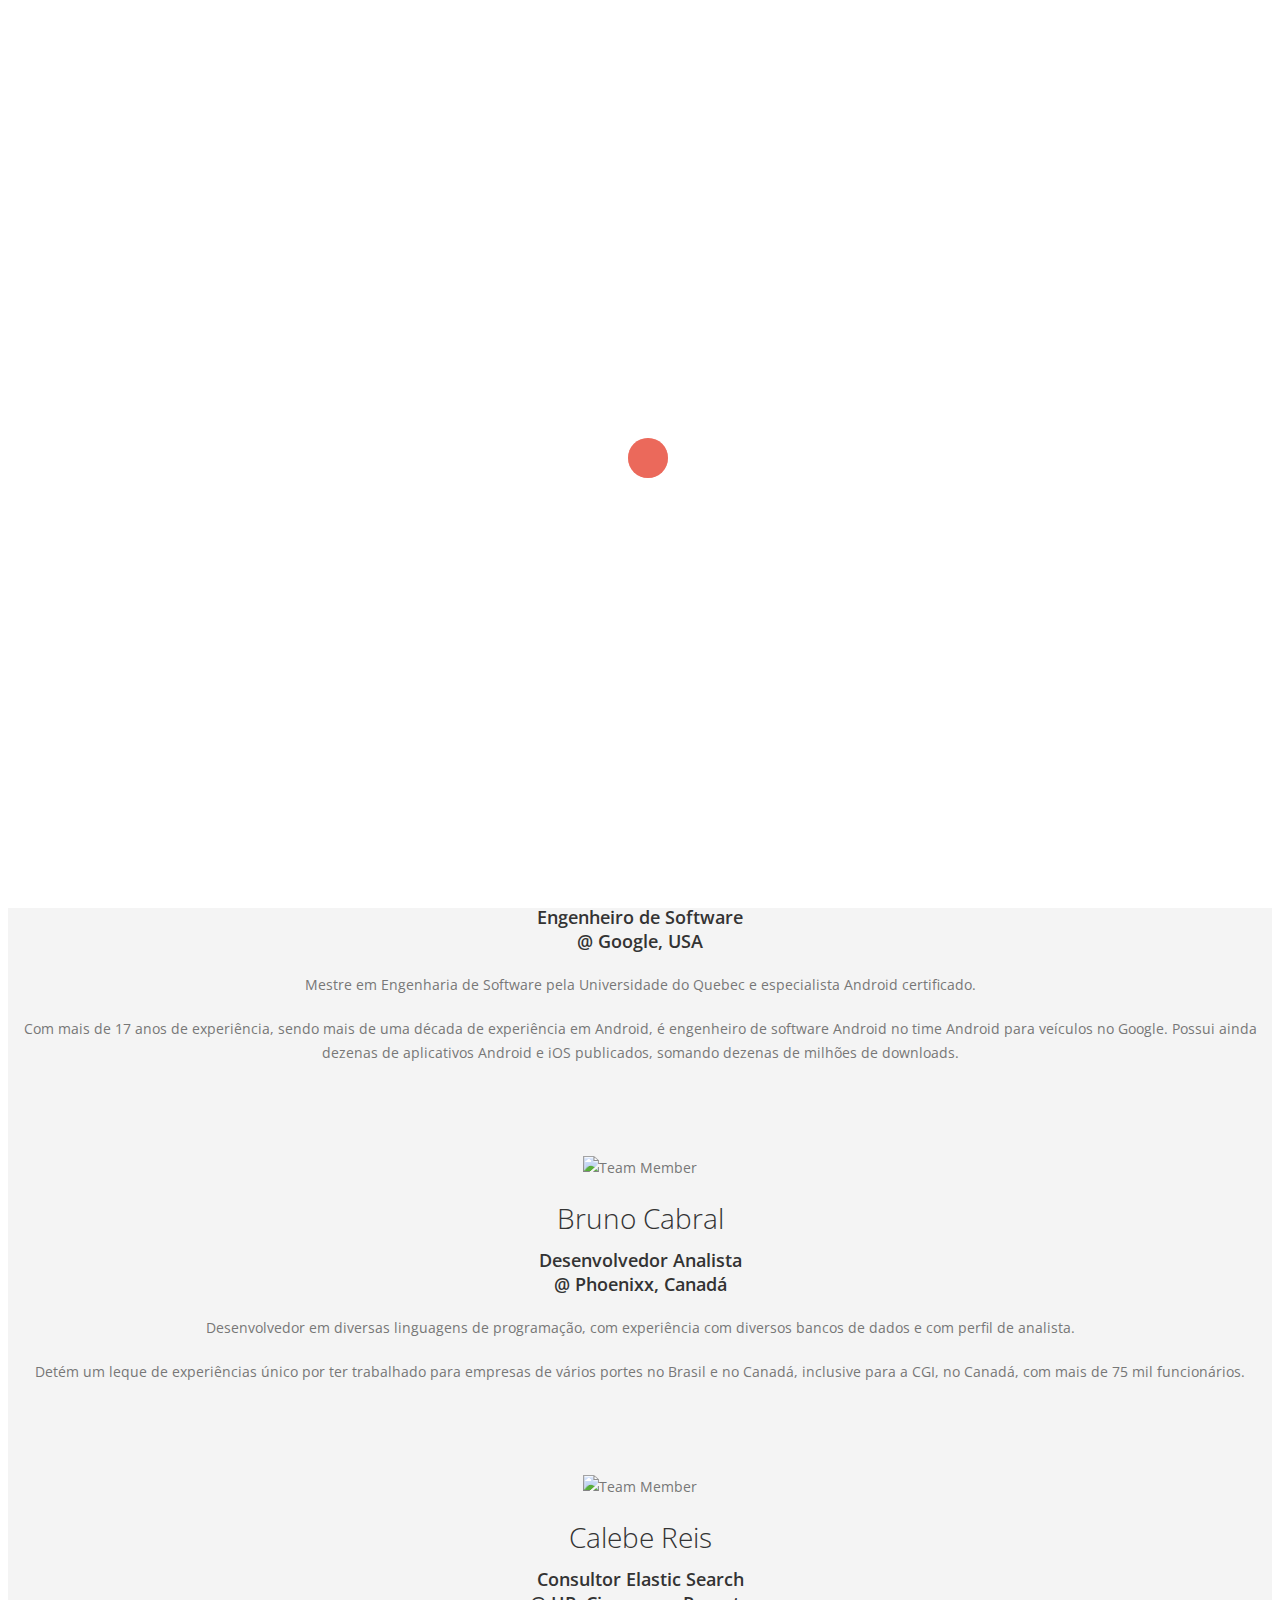
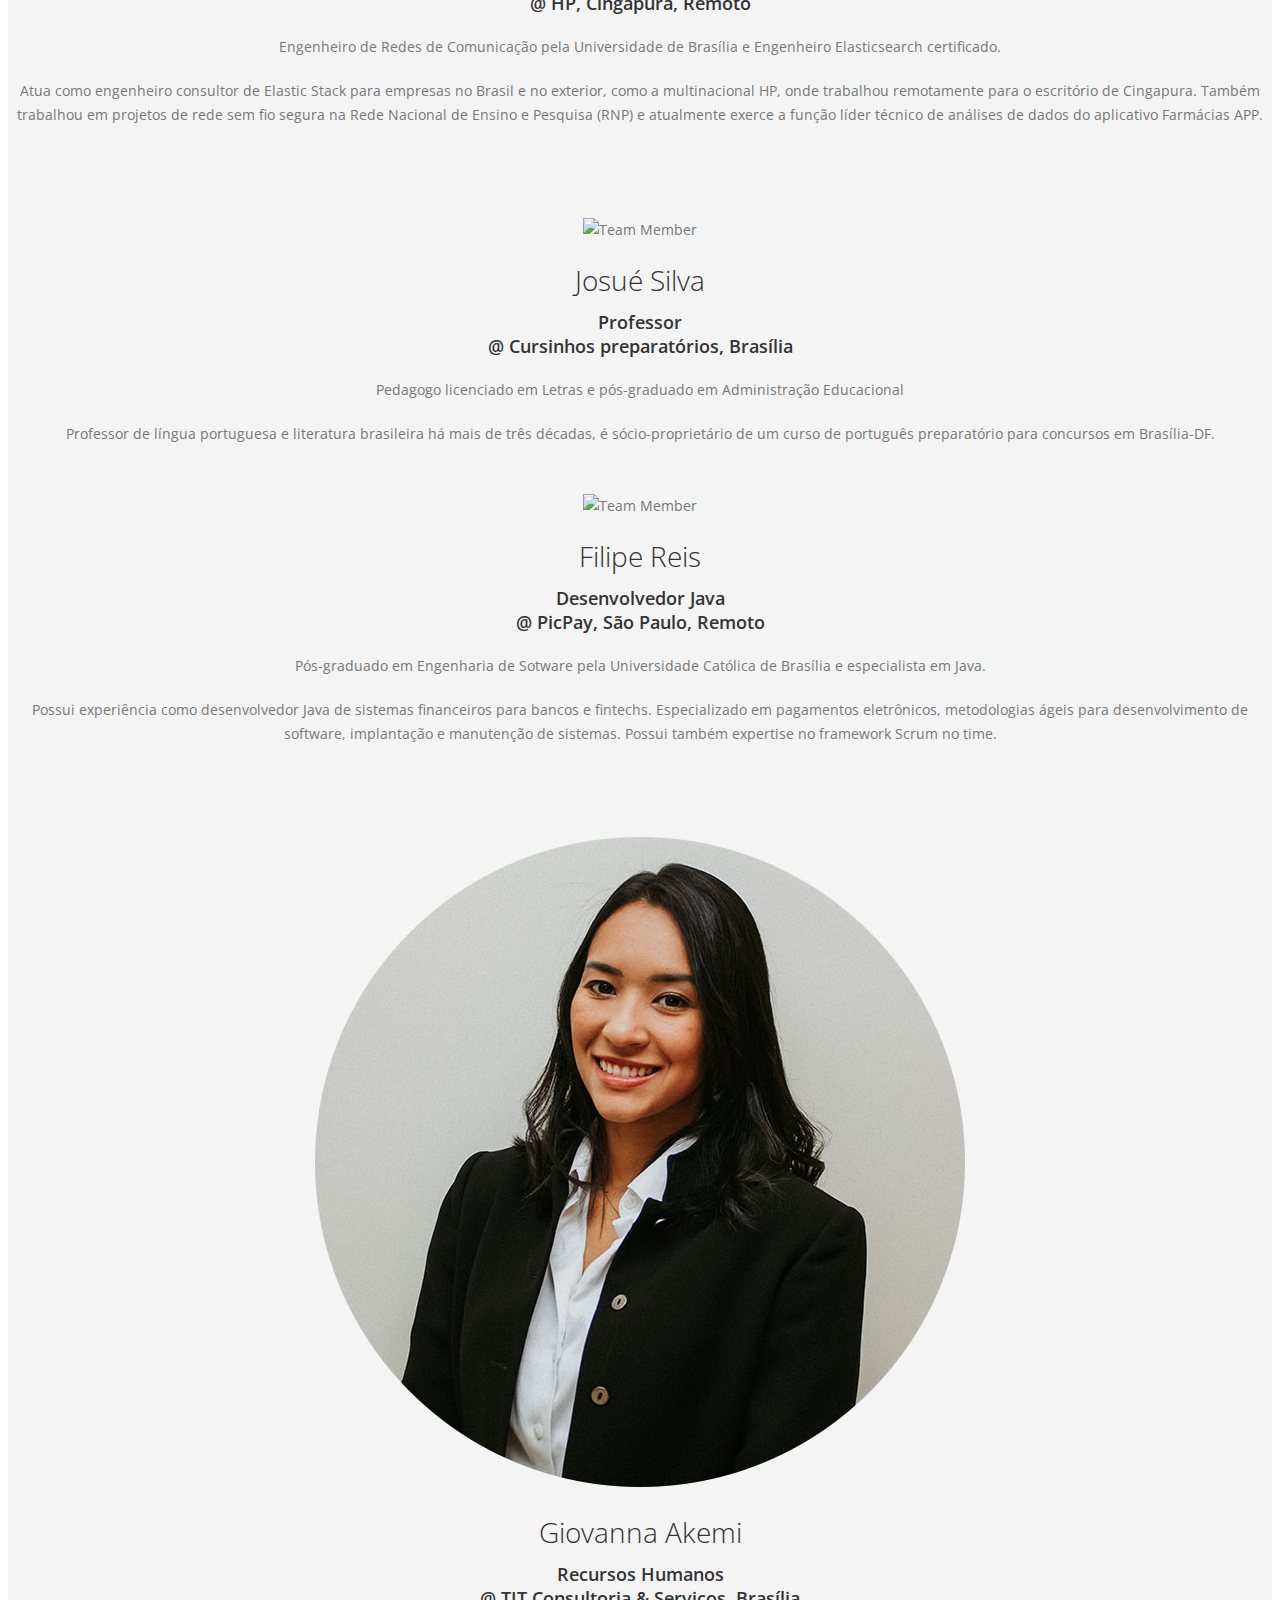
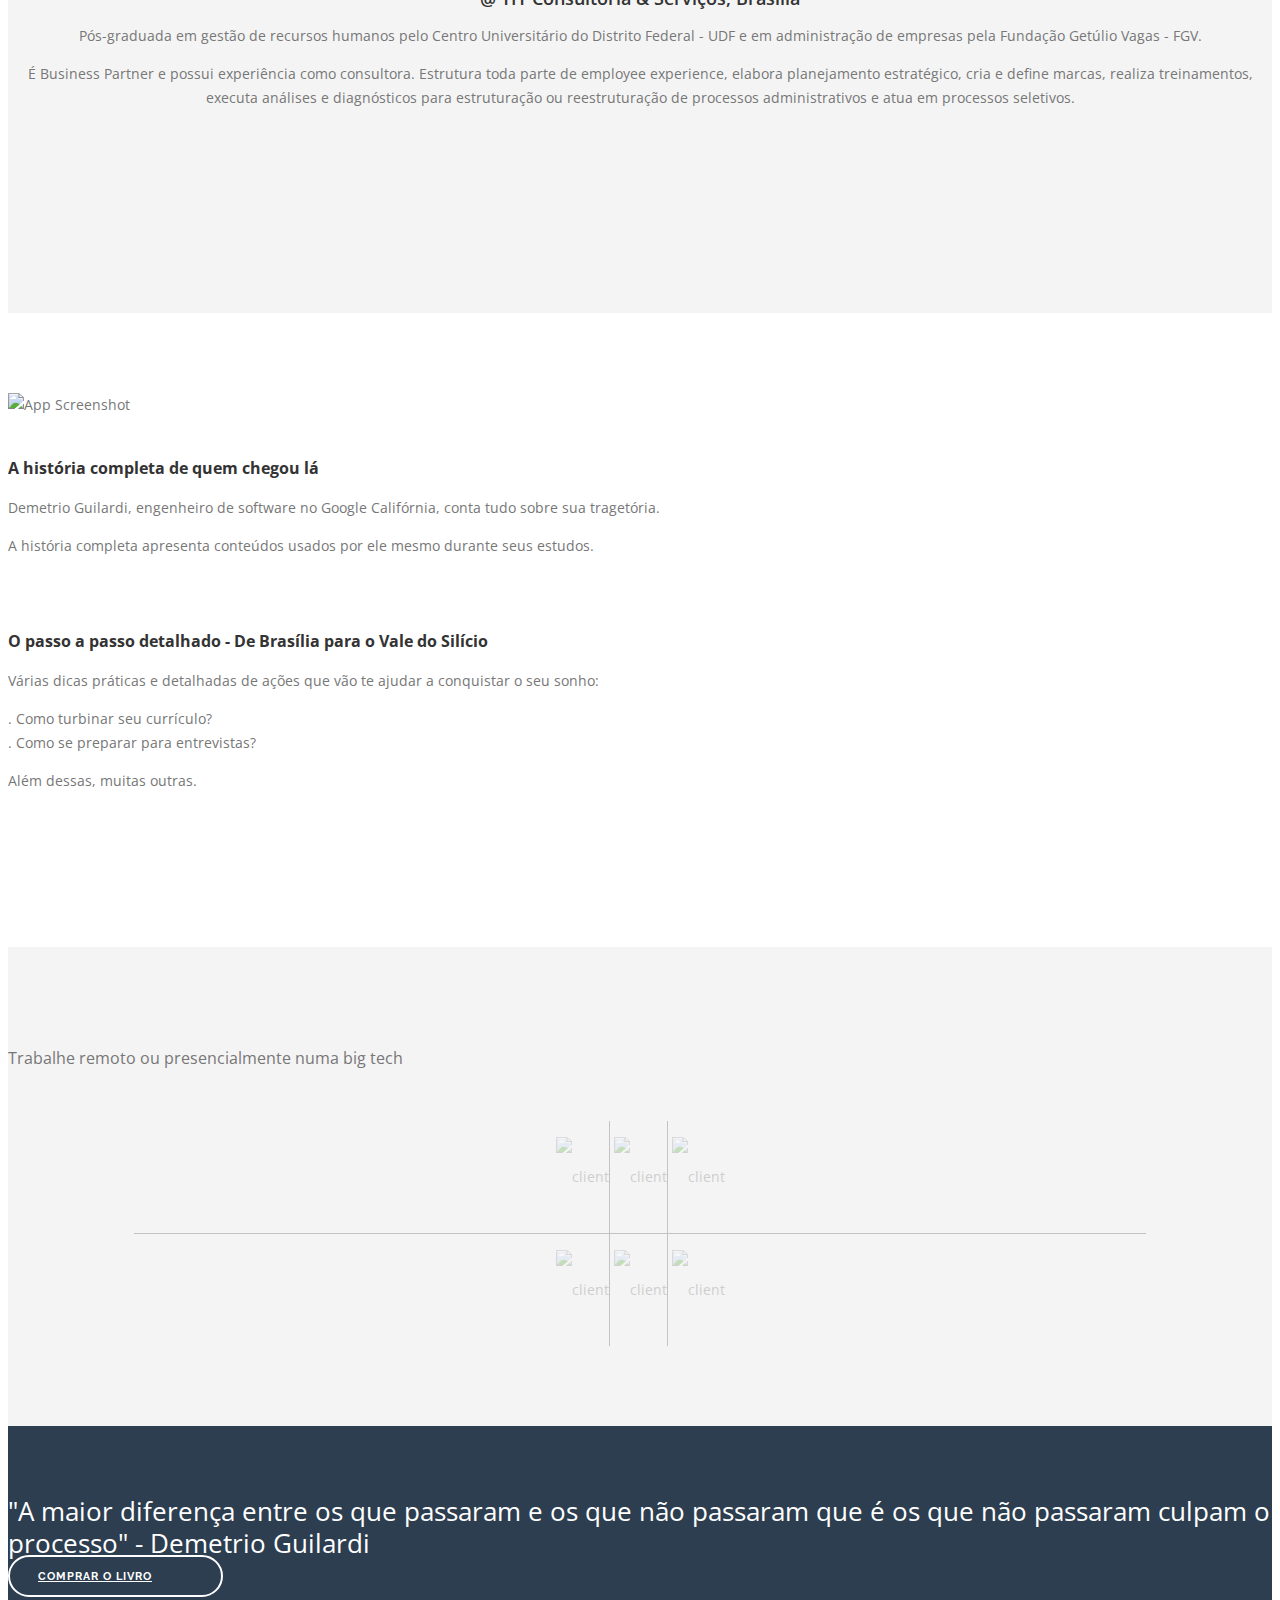
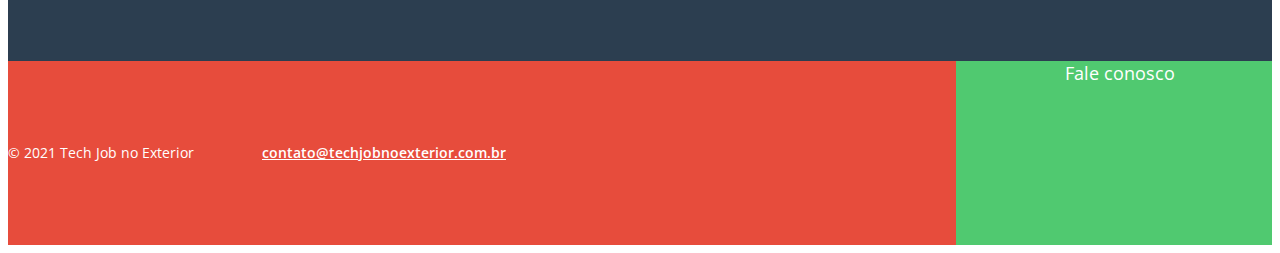
==== commit 33c94294: "fixed http over https error" ====
--- a/time.html
+++ b/time.html
@@ -21,7 +21,7 @@
         <!--[if gte IE 9]>
         	<link rel="stylesheet" type="text/css" href="css/ie9.css" />
 		<![endif]-->
-        <link href='http://fonts.googleapis.com/css?family=Open+Sans:300italic,400italic,400,300,600,700%7CRaleway:700' rel='stylesheet' type='text/css'>
+        <link href='https://fonts.googleapis.com/css?family=Open+Sans:300italic,400italic,400,300,600,700%7CRaleway:700' rel='stylesheet' type='text/css'>
         <script src="js/modernizr-2.6.2-respond-1.1.0.min.js"></script>
     </head>
     <body>
